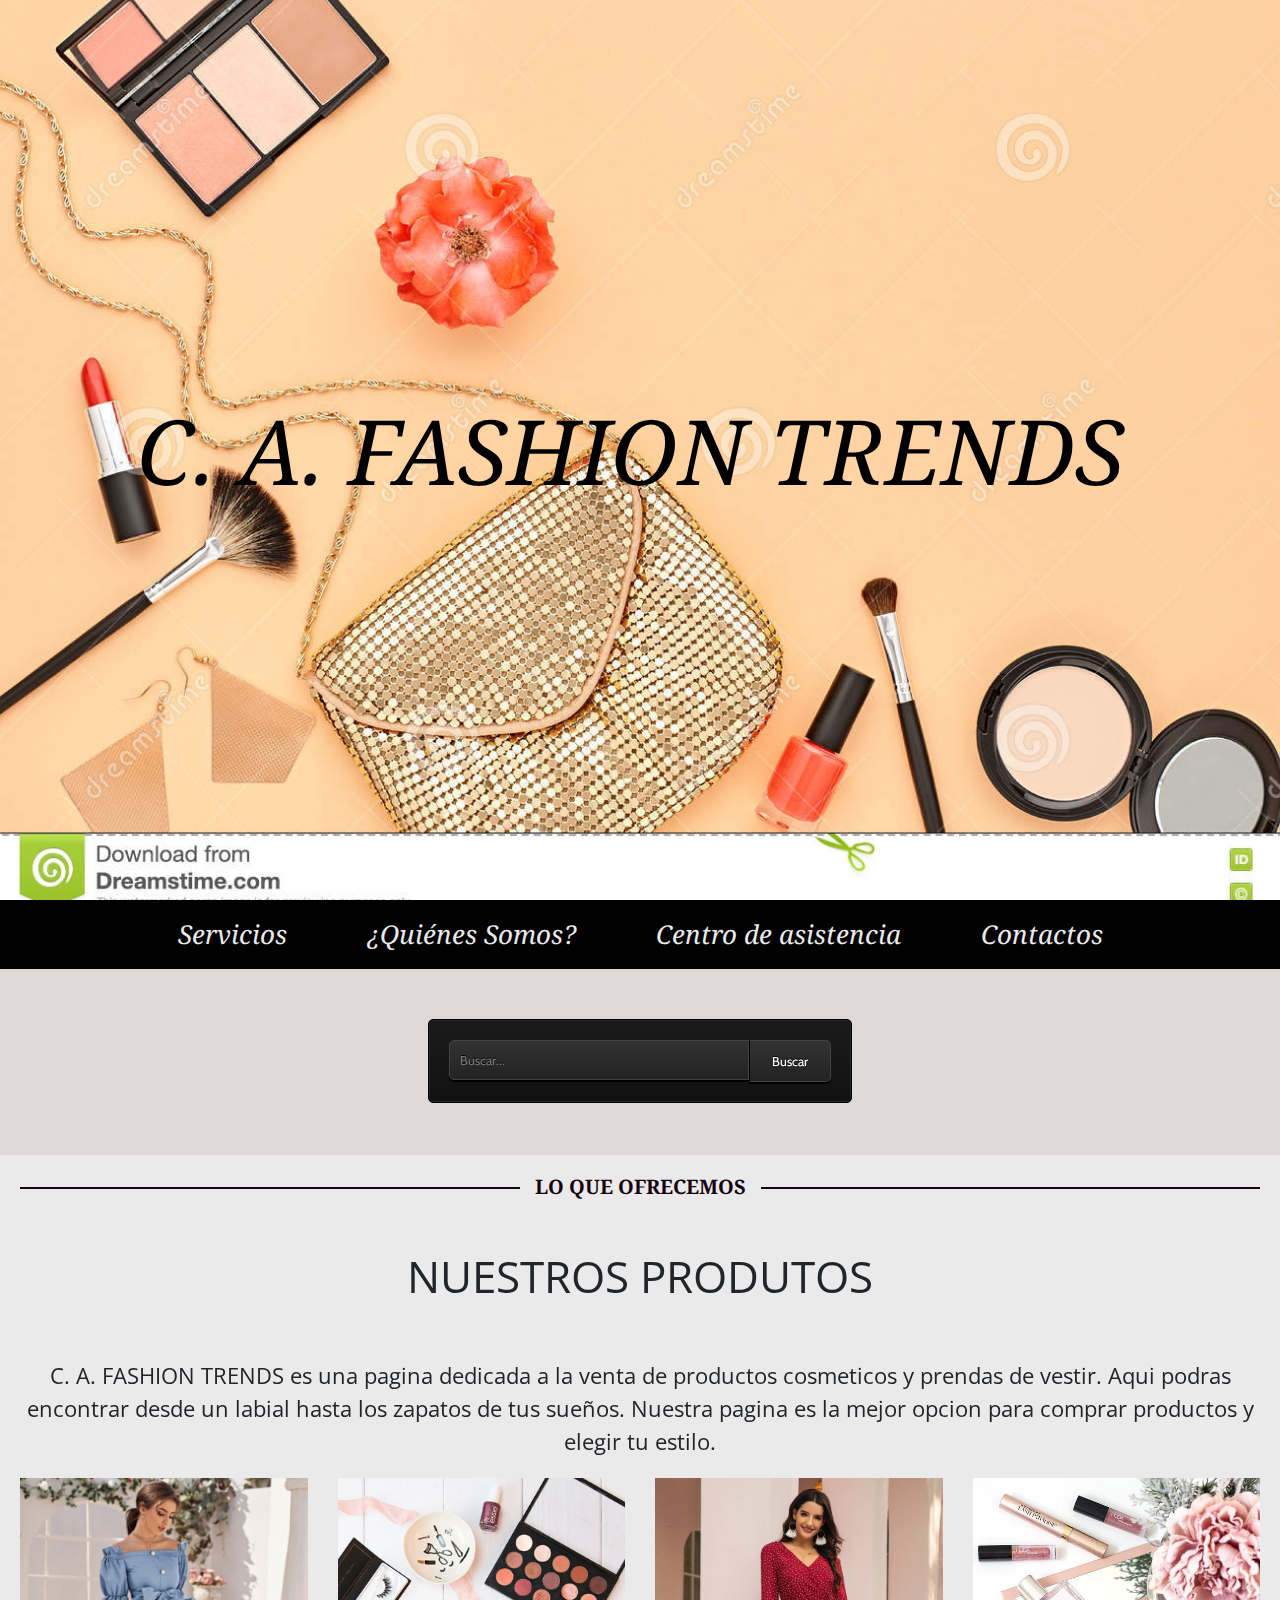
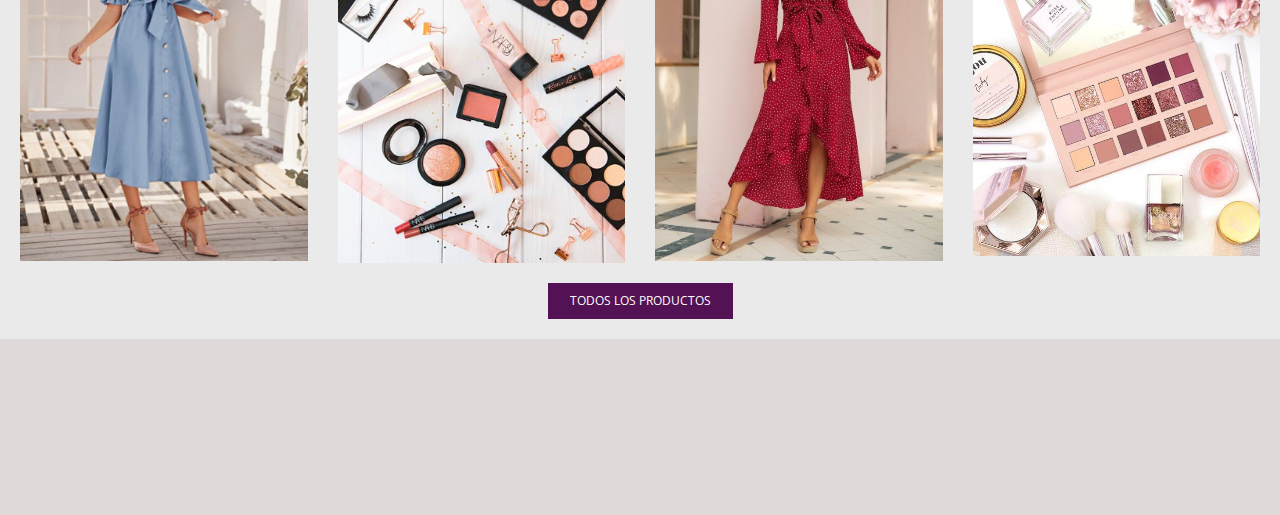
==== index.html @ 578aecb0 "enlcaces" ====
<!DOCTYPE html>
<html lang="en">
 <!---->
<head>
    <meta charset="UTF-8">
    <meta http-equiv="X-UA-Compatible" content="IE=edge">
    <meta name="viewport" content="width=device-width, initial-scale=1.0">
    <link rel="stylesheet" href="https://stackpath.bootstrapcdn.com/bootstrap/4.3.1/css/bootstrap.min.css">
	<link href="https://fonts.googleapis.com/css?family=Noto+Serif:400,700,700i|Open+Sans:400,700&display=swap" rel="stylesheet"> 
	<link rel="stylesheet" href="css/estilos.css">
    <title>C. A. FASHION TRENDS</title>
</head>
 <!---->
 <body>

  <!--Portada-->
   <div class="contenido-header">
		<div class="fondo" id="fondo">
			<h1 class="texto">C. A. FASHION TRENDS</h1>
		</div>
	</div>

  <!--Fin Portada-->

  <!--Menu-->
  <nav class="menu">
    <a href="#">Servicios</a>
    <a href="file:///C:/Users/A19C37603/Desktop/ventura/C.-A.-FASHION-TRENDS-/quienessomos.html">¿Quiénes Somos?</a>
    <a href="file:///C:/Users/A19C37603/Desktop/ventura/C.-A.-FASHION-TRENDS-/centrodeasistencia.html">Centro de asistencia</a>
    <a href="file:///C:/Users/A19C37603/Desktop/ventura/C.-A.-FASHION-TRENDS-/contactos.html">Contactos</a>
    
</nav>
<!--Fin menu-->

<!--Bucador-->
<center>
    <section class="webdesigntuts-workshop">
        <form action="" method="">		    
            <input type="search" placeholder="Buscar...">		    	
            <button>Buscar</button>
        </form>
    </section>
    </center>
    <!--Fin buscador-->

    <!--productos-->
    <div class="row productos">
        <article class="col-12 text-center">
            <h2 class="subtitulo"><span>Lo que ofrecemos</span></h2>
            <p class="titulo">Nuestros Produtos</p>
            <p>  C. A. FASHION TRENDS es una pagina dedicada a la venta de productos cosmeticos y prendas de  vestir. Aqui podras encontrar desde un labial hasta los zapatos de tus sueños.  Nuestra pagina es la mejor opcion para comprar productos y elegir tu estilo. </p>
        </article>

        <div class="col-12">
            <div class="row justify-content-center">
                <article class="col-6 col-lg-3 py-1">
                    <figure class="producto">
                        <img src="img/ink.png" class="img-fluid" alt="">
                        <figcaption class="overlay">
                            <p class="overlay-texto1">La elegancia no consiste en ponerse un nuevo vestido.</p>
                        </figcaption>
                    </figure>
                </article>

                <article class="col-6 col-lg-3 py-1">
                    <figure class="producto">
                        <img src="img/maq.jpg" class="img-fluid" alt="">
                        <figcaption class="overlay">
                            <p class="overlay-texto">El maquillaje es arte, la belleza es espiritu.</p>
                        </figcaption>
                    </figure>
                </article>

                <article class="col-6 col-lg-3 py-1">
                    <figure class="producto">
                        <img src="img/WhatsApp Image 2021-04-06 at 9.47.13 AM.jpeg" class="img-fluid" alt="">
                        <figcaption class="overlay">
                            <p class="overlay-texto1">Lo más importante de un vestido es quien lo lleva.</p>
                        </figcaption>
                    </figure>
                </article>

                <article class="col-6 col-lg-3 py-1">
                    <figure class="producto">
                        <img src="img/na2.jpg" class="img-fluid" alt="">
                        <figcaption class="overlay">
                            <p class="overlay-texto">Luces, Maquillaje, Cámara y Acción.</p>
                        </figcaption>
                    </figure>
                </article>

                <button class="d-block btn-productos">Todos los productos</button>
            </div>
        </div>
    </div>
</main>


   
<!--fin productos-->


    
</body>
</html>
<script src="js/main.js"></script>
---- css/estilos.css ----
@import url(http://fonts.googleapis.com/css?family=Cabin:400);

* {
	margin: 0;
	padding: 0;
	box-sizing: border-box;
}


:root {
	--purple-dark: #170312;
	--purple-medium: #33032d;
    --purple-light: #531253;
    --gray-light: #eaeaea;
    --white: #f4fffd;
}

body {
	font-size: 20px;
	font-family: 'Open Sans', sans-serif;
	background-color: rgb(223, 217, 217);

}

p {
	font-size: 22px;
}


/* ------------------------- */
/* Header */

.contenido-header {
	width: 100%;
	height: 100vh;
	background-image: url(../img/fond.jpg);
	background-position: center;
	background-size: cover;
	background-attachment: fixed;
}
.contenido-header .fondo {
	width: 0%;
	height: 100%;
	max-width: 100%;
	background-image: url(../img/bg-top.png);
}

.contenido-header .texto {
 	width: calc(100vw - 20px);
	height: 100vh;
	font-size: 90px;
	font-weight: 400;
	font-family: 'Noto Serif', serif;
	font-style: italic;
	display: flex;
	align-items: center;
	justify-content: center;
	color: #000;;
	mix-blend-mode: multiply;
}

/* Header */
/* ------------------------- */




/* Menu */
/* ------------------------- */


.menu {
	background-color: #000;
	width: 100%;
	position: sticky;
	top: 0;
	padding: 5px;
	z-index: 999;
	text-align: center;
	display: flex;
	justify-content: center;
	font-family: 'Noto Serif', serif;
	font-style: italic;
	margin-bottom: 60px;
}

.menu a {
	display: inline-block;
	padding: 10px 30px;
	font-size: 26px;
	background-color: #000;
	margin: 0 10px;
	transition: .5s ease all;
	color: var(--gray-light);
	text-decoration: none;
}

.menu a:hover{
transform: translateY(18px) ;
background-color: var(--purple-light);

}

/* ------------------------- */
/* Nosotros */
/* ------------------------- */
.nosotros {
	margin-bottom: 60px;
}

.subtitulo {
	font-size: 20px;
	color: var(--purple-dark);
	font-family: 'Noto Serif', serif;
	font-weight: 700;
	z-index: 2;
	text-transform: uppercase;
	margin-bottom: 20px;
}

.subtitulo span {
	background-color: var(--gray-light);
	padding: 0 15px;
	z-index: 99;
	position: relative;
}

.subtitulo::after {
	content: "";
	display: inline-block;
	height: 2px;
	width: 100%;
	background: var(--purple-dark);
	position: relative;
	top: -29px;
	z-index: 1;
}

.nosotros .titulo {
	width: 70%;
	font-size: 44px;
	text-transform: uppercase;
	display: inline-block;
	margin-bottom: 50px;
}

.nosotros .enlace {
	display: inline-block;
	margin-top: 40px;
	color: var(--purple-light);
	font-weight: 700;
	border-bottom: 1px solid transparent;
	transition: .3s ease all;
}

.nosotros .enlace:hover {
	text-decoration: none;
	letter-spacing: 3px;
	border-bottom: 1px solid var(--purple-light);
}


/* ------------------------- */
/* Productos */
/* ------------------------- */
.productos {
	background: var(--gray-light);
	padding: 20px;
	margin-bottom: 60px;
	position: relative;
	top: -116px;
}

.productos .titulo {
	width: 70%;
	font-size: 44px;
	text-transform: uppercase;
	display: inline-block;
	margin-bottom: 50px;
}

.productos .producto {
	position: relative;
	width: 100%;
}

.productos .overlay {
	width: 0%;
	height: 100%;
	position: absolute;
	bottom: 0;
	left: 0;
	right: 0;
	background: var(--purple-light);
	overflow: hidden;
	transition: .5s ease;
}

.productos .producto:hover .overlay{
	width: 100%;
	opacity: .8;
}

.productos .producto .overlay-texto {
	top: 50%;
	left: 50%;
	position: absolute;
	white-space: nowrap;
	color: var(--white);
	font-size: 18px;
	transform: translate(-50%, -50%);
	overflow: hidden;
	border-top: 1px solid #fff;
	border-bottom: 1px solid #fff;
}

.productos .btn-productos {
	background-color: var(--purple-light);
	color: #fff;
	padding: 7px 20px;
	text-transform: uppercase;
	font-size: 16px;
	border: 2px solid transparent;
	transition: .3s ease;
}

.productos .btn-productos:hover {
	background-color: transparent;
	border: 2px solid var(--purple-light);
	color: var(--purple-light);
}

/* ------------------------- */
/* fin menu */
/* ------------------------- */

/* ------------------------- */
/* Buscador */
/* ------------------------- */

.webdesigntuts-workshop form {
	background: #111;
	background: -webkit-linear-gradient(#1b1b1b, #111);
	background: -moz-linear-gradient(#1b1b1b, #111);
	background: -o-linear-gradient(#1b1b1b, #111);
	background: -ms-linear-gradient(#1b1b1b, #111);
	background: linear-gradient(#1b1b1b, #111);
	border: 1px solid #000;
	border-radius: 5px;
	box-shadow: inset 0 0 0 1px #272727;
	display: inline-block;
	font-size: 0px;
	margin: 150px auto 0;
	padding: 20px;
	position: relative;
	z-index: 1;
	top: -160px;
}

.webdesigntuts-workshop input {
	background: #222;
	background: -webkit-linear-gradient(#333, #222);	
	background: -moz-linear-gradient(#333, #222);	
	background: -o-linear-gradient(#333, #222);	
	background: -ms-linear-gradient(#333, #222);	
	background: linear-gradient(#333, #222);	
	border: 1px solid #444;
	border-radius: 5px 0 0 5px;
	box-shadow: 0 2px 0 #000;
	color: #888;
	display: block;
	float: left;
	font-family: 'Cabin', helvetica, arial, sans-serif;
	font-size: 13px;
	font-weight: 400;
	height: 40px;
	margin: 0;
	padding: 0 10px;
	text-shadow: 0 -1px 0 #000;
	width: 300px;
}



.webdesigntuts-workshop input:focus {
	-webkit-animation: glow 800ms ease-out infinite alternate;
	-moz-animation: glow 800ms ease-out infinite alternate;
	-o-animation: glow 800ms ease-out infinite alternate;
	-ms-animation: glow 800ms ease-out infinite alternate;
	animation: glow 800ms ease-out infinite alternate;
	background: #222922;
	background: -webkit-linear-gradient(#333933, #222922);
	background: -moz-linear-gradient(#333933, #222922);
	background: -o-linear-gradient(#333933, #222922);
	background: -ms-linear-gradient(#333933, #222922);
	background: linear-gradient(#333933, #222922);
	border-color: #393;
	box-shadow: 0 0 5px rgba(0,255,0,.2), inset 0 0 5px rgba(0,255,0,.1), 0 2px 0 #000;
	color: #efe;
	outline: none;
}


.webdesigntuts-workshop button {
	background: #222;
	background: -webkit-linear-gradient(#333, #222);
	background: -moz-linear-gradient(#333, #222);
	background: -o-linear-gradient(#333, #222);
	background: -ms-linear-gradient(#333, #222);
	background: linear-gradient(#333, #222);
	-webkit-box-sizing: content-box;
	-moz-box-sizing: content-box;
	-o-box-sizing: content-box;
	-ms-box-sizing: content-box;
	box-sizing: content-box;
	border: 1px solid #444;
	border-left-color: #000;
	border-radius: 0 5px 5px 0;
	box-shadow: 0 2px 0 #000;
	color: #fff;
	display: block;
	float: left;
	font-family: 'Cabin', helvetica, arial, sans-serif;
	font-size: 13px;
	font-weight: 400;
	height: 40px;
	line-height: 40px;
	margin: 0;
	padding: 0;
	position: relative;
	text-shadow: 0 -1px 0 #000;
	width: 80px;
}	

.webdesigntuts-workshop button:hover,
.webdesigntuts-workshop button:focus {
	background: #292929;
	background: -webkit-linear-gradient(#393939, #292929);	
	background: -moz-linear-gradient(#393939, #292929);	
	background: -o-linear-gradient(#393939, #292929);	
	background: -ms-linear-gradient(#393939, #292929);	
	background: linear-gradient(#393939, #292929);
	color: #5f5;
	outline: none;
}

.webdesigntuts-workshop button:active {
	background: #292929;
	background: -webkit-linear-gradient(#393939, #292929);
	background: -moz-linear-gradient(#393939, #292929);
	background: -o-linear-gradient(#393939, #292929);
	background: -ms-linear-gradient(#393939, #292929);
	background: linear-gradient(#393939, #292929);
	box-shadow: 0 1px 0 #000, inset 1px 0 1px #222;
	top: 1px;
}


/* ------------------------- */
/* Fin de buscador */
/* ------------------------- */

/* ------------------------- */
/* Productos */
/* ------------------------- */

.productos {
	background: var(--gray-light);
	padding: 20px;
	margin-bottom: 60px;
	position: relative;
	top: -116px;
}

.productos .titulo {
	width: 70%;
	font-size: 44px;
	text-transform: uppercase;
	display: inline-block;
	margin-bottom: 50px;
}

.productos .producto {
	position: relative;
	width: 100%;
}

.productos .overlay {
	width: 0%;
	height: 100%;
	position: absolute;
	bottom: 0;
	left: 0;
	right: 0;
	background: var(--purple-light);
	overflow: hidden;
	transition: .5s ease;
}

.productos .producto:hover .overlay{
	width: 100%;
	opacity: .8;
}

.productos .producto .overlay-texto {
	top: 50%;
	left: 50%;
	position: absolute;
	white-space: nowrap;
	color: var(--white);
	font-size: 13px;
	transform: translate(-50%, -50%);
	overflow: hidden;
	border-top: 1px solid #fff;
	border-bottom: 1px solid #fff;
}

.productos .producto .overlay-texto1 {
	top: 50%;
	left: 50%;
	position: absolute;
	white-space: nowrap;
	color: var(--white);
	font-size: 11px;
	transform: translate(-50%, -50%);
	overflow: hidden;
	border-top: 1px solid #fff;
	border-bottom: 1px solid #fff;
}

.productos .btn-productos {
	background-color: var(--purple-light);
	color: #fff;
	padding: 7px 20px;
	text-transform: uppercase;
	font-size: 12px;
	border: 2px solid transparent;
	transition: .3s ease;
}

.productos .btn-productos:hover {
	background-color: transparent;
	border: 2px solid var(--purple-light);
	color: var(--purple-light);
}


/* ------------------------- */
/* Fin Productos */
/* ------------------------- */


/* --------separador--------- */

.separador {
	width: 100x;
	height: 290px;
	background-image: url('../img/fondo.jpg');
	background-position-x: center;
	background-size: cover;
	background-attachment: fixed;
	margin-bottom: 60px;

}

.separador p {
	height: 125%;
	width: 100%;
	display: flex;
	align-items: center;
	justify-content: center;
	font-size: 24px;
	font-family: 'Noto Serif', serif;
	padding: 10px;
	font-size:150%;
}
.espacio-separador{
	position: relative;
	top: -60px;

}

/* Fin separador */
/* -------------------------*/

/*BOTONES DE REDES SOCILAES*/
.social-buttons {
	display: flex;
	position: relative;
	top: -55px;
	  flex-wrap: wrap;
	  justify-content: center;
	  margin-top: 19px;
	  margin-left: auto;
		   margin-right: auto ;
		
		 }
		 .social-buttons__button {
		   margin: 10px 5px 0;
		 }
		 
		 .social-button {
		   position: relative;
		   display: flex;
		   justify-content: center;
		   align-items: center;
		   outline: none;
		   width: 70px;
		   height: 70px;
		   text-decoration: none;
		 }
		 .social-button__inner {
		   position: relative;
		   display: flex;
		   align-items: center;
		   justify-content: center;
		   width: calc(100% - 2px);
		   height: calc(100% - 2px);
		   border-radius: 100%;
		   background: #fff;
		   text-align: center;
		 }
		 .social-button i,
		 .social-button svg {
		   position: relative;
		   z-index: 1;
		   transition: 0.3s;
		 }
		 .social-button i {
		   font-size: 28px;
		 }
		 .social-button svg {
		   height: 40%;
		   width: 40%;
		 }
		 .social-button::after {
		   content: "";
		   position: absolute;
		   top: 0;
		   left: 50%;
		   display: block;
		   width: 0;
		   height: 0;
		   border-radius: 100%;
		   transition: 0.3s;
		 }
		 .social-button:focus, .social-button:hover {
		   color: #fff!important;
		 }
		 .social-button:focus::after, .social-button:hover::after {
		   width: 100%;
		   height: 100%;
		   margin-left: -50%;
		 }
		 
		 .social-button--facebook {
		   color: #3b5998 !important;
		 }
		 .social-button--facebook::after {
		   background: #3b5998;
		 }
		 .social-button--twitter {
		   color: #1da1f2 !important;
		 }
		 .social-button--twitter::after {
		   background: #1da1f2;
		 }
		 .social-button--pinterest{
		  color: #bd081c !important;
		 }
		 .social-button--pinterest::after {
		   background: #bd081c;
		 }
		 .social-button--youtube {
		  color: #ff0000 !important;
		 }
		 .social-button--youtube::after {
		   background: #ff0000;
		 }
		 .social-button--instagram {
		  color: #c13584 !important;
		 }
		 .social-button--instagram::after {
		   background: #c13584;
		 }
   
		 /* fin BOTONES DE REDES SOCILAES*/

/* -----Ubicacion ----- */
.ubicacion{

	position: relative;
	top: -1px;
}
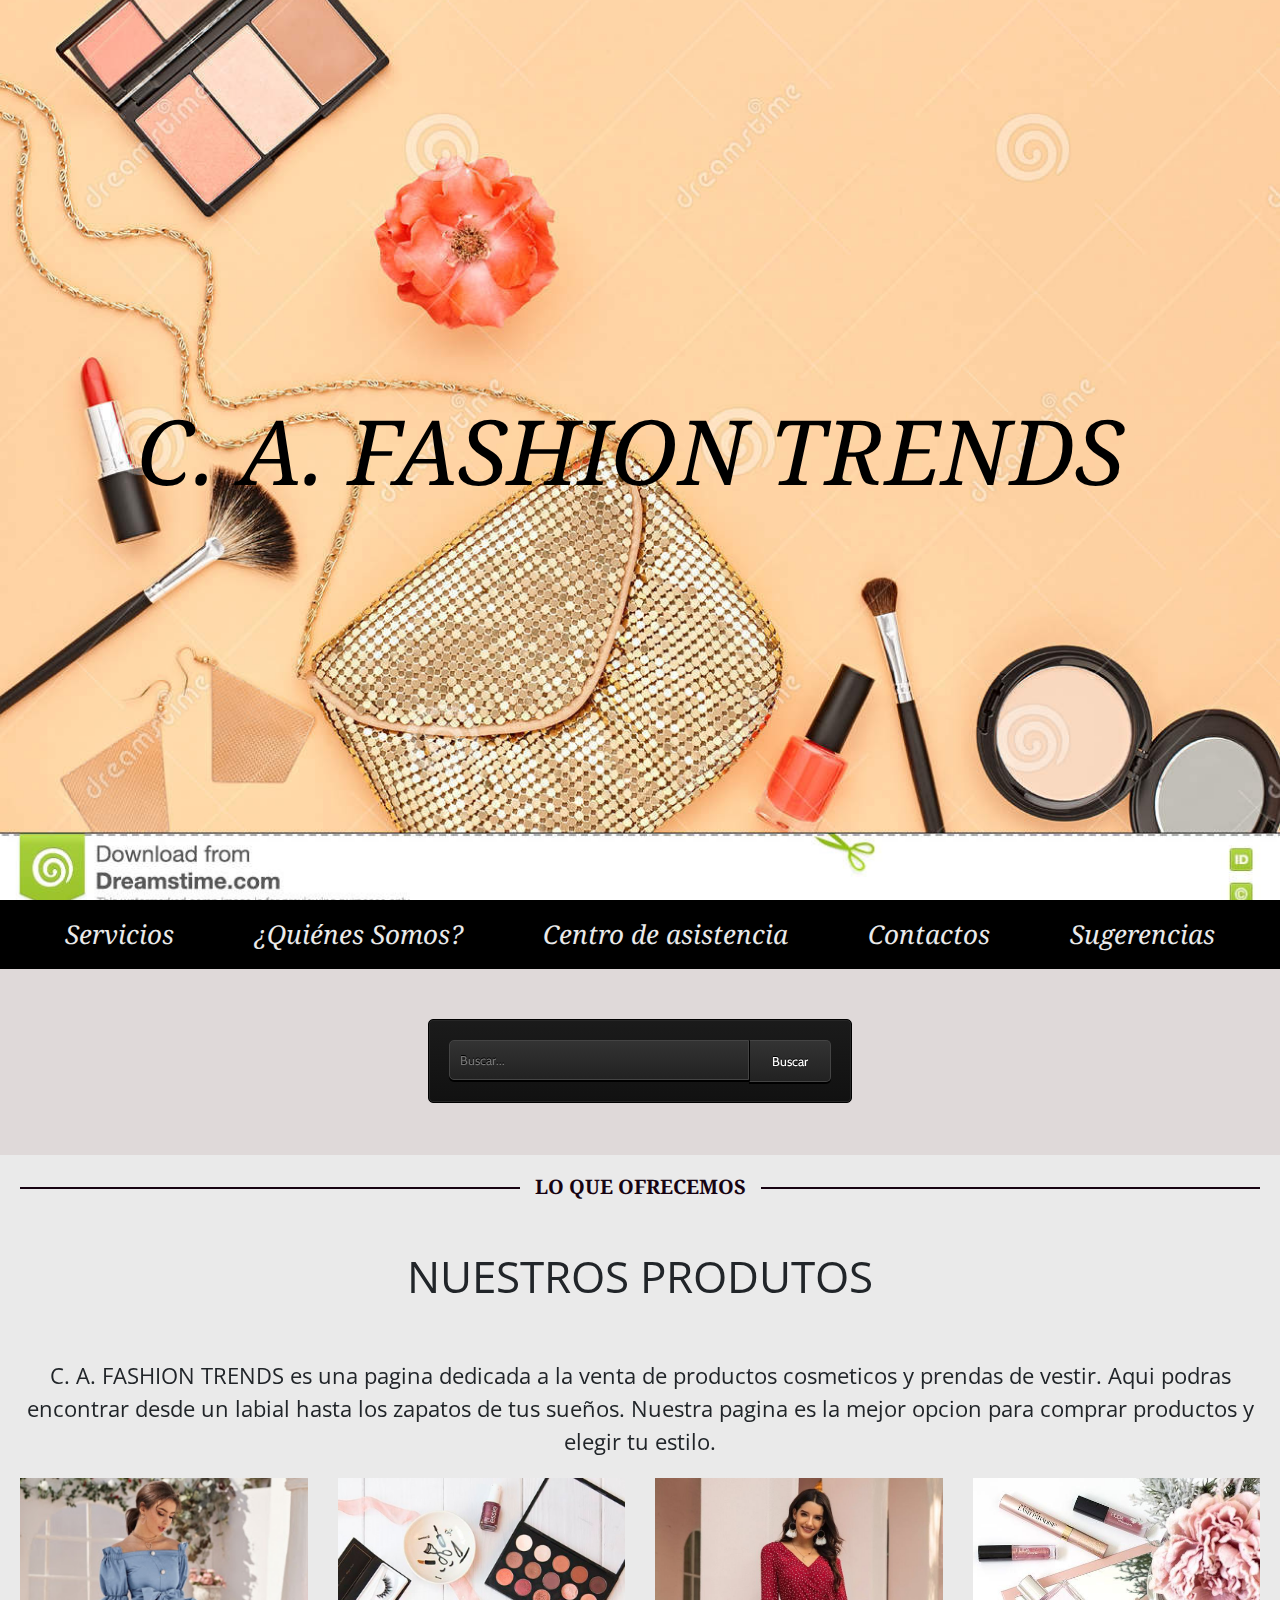
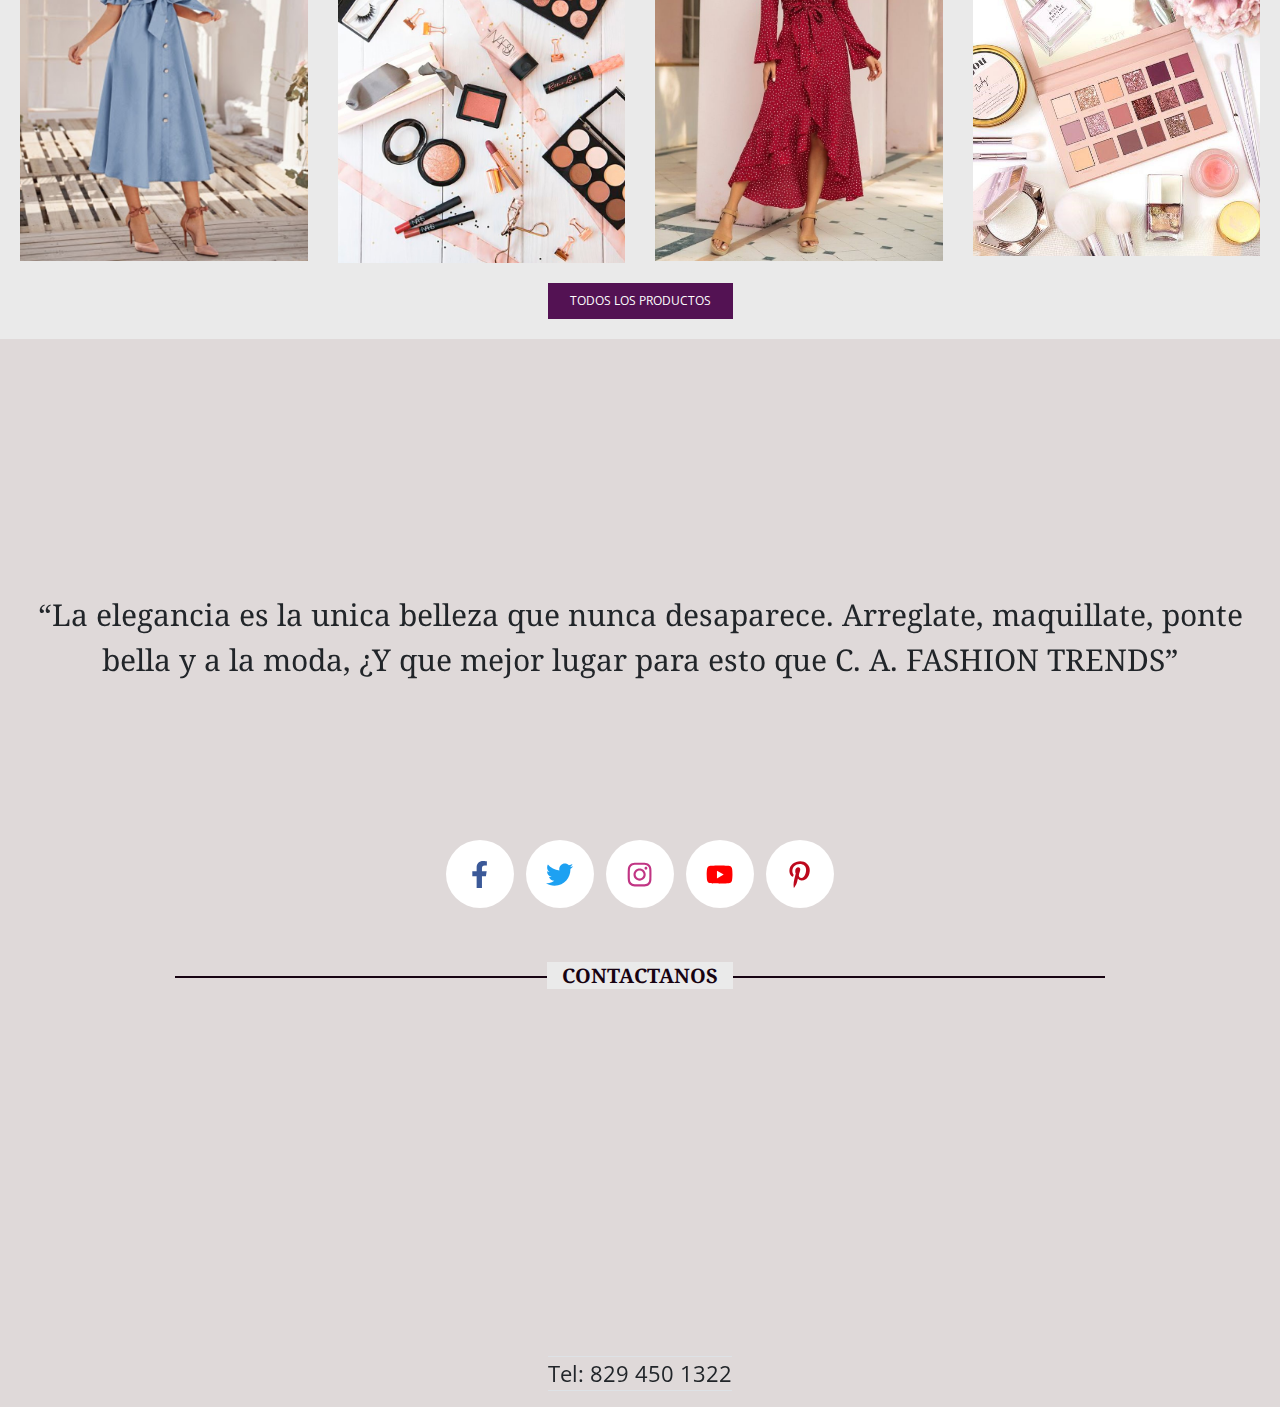
==== commit 50e73d0c: "Merge branch 'master' into carolinv" ====
--- a/index.html
+++ b/index.html
@@ -28,9 +28,12 @@
     <a href="file:///C:/Users/A19C37603/Desktop/ventura/C.-A.-FASHION-TRENDS-/quienessomos.html">¿Quiénes Somos?</a>
     <a href="file:///C:/Users/A19C37603/Desktop/ventura/C.-A.-FASHION-TRENDS-/centrodeasistencia.html">Centro de asistencia</a>
     <a href="file:///C:/Users/A19C37603/Desktop/ventura/C.-A.-FASHION-TRENDS-/contactos.html">Contactos</a>
+    <a href="file:///C:/Users/A19C37603/Desktop/ventura/C.-A.-FASHION-TRENDS-/sugerencias.html">Sugerencias</a>
+
     
 </nav>
 <!--Fin menu-->
+
 
 <!--Bucador-->
 <center>
@@ -42,6 +45,8 @@
     </section>
     </center>
     <!--Fin buscador-->
+
+    
 
     <!--productos-->
     <div class="row productos">
@@ -95,12 +100,79 @@
     </div>
 </main>
 
-
-   
 <!--fin productos-->
 
 
+<!---  separador----> 
+<div class="espacio-separador">
+  <div class="separador text-center text width">
+  <p><q>La elegancia es la unica belleza que nunca desaparece. Arreglate, maquillate, ponte bella y a la moda, ¿Y que mejor lugar para esto que C. A. FASHION TRENDS</q></p>
+ </div>
+ </div>
+ 
+<!--- fin del separador ----> 
+
+<!---  iconos----> 
+<div class="container-fluid">
+  <div class="row">
+    <d class="social-buttons">
+      <a href="https://www.facebook.com/profile.php?id=100068876723246" class="social-buttons__button social-button social-button--facebook">
+      <span class="social-button__inner">
+      <svg aria-hidden="true" focusable="false" data-prefix="fab" data-icon="facebook-f" class="svg-inline--fa fa-facebook-f fa-w-10" role="img" xmlns="http://www.w3.org/2000/svg" viewBox="0 0 320 512"><path fill="currentColor" d="M279.14 288l14.22-92.66h-88.91v-60.13c0-25.35 12.42-50.06 52.24-50.06h40.42V6.26S260.43 0 225.36 0c-73.22 0-121.08 44.38-121.08 124.72v70.62H22.89V288h81.39v224h100.17V288z"></path></svg>
+      </span>
+      </a>
+      <a href="" target="blank_" class="social-buttons__button social-button social-button--twitter">
+      <span class="social-button__inner">
+      <svg aria-hidden="true" focusable="false" data-prefix="fab" data-icon="twitter" class="svg-inline--fa fa-twitter fa-w-16" role="img" xmlns="http://www.w3.org/2000/svg" viewBox="0 0 512 512"><path fill="currentColor" d="M459.37 151.716c.325 4.548.325 9.097.325 13.645 0 138.72-105.583 298.558-298.558 298.558-59.452 0-114.68-17.219-161.137-47.106 8.447.974 16.568 1.299 25.34 1.299 49.055 0 94.213-16.568 130.274-44.832-46.132-.975-84.792-31.188-98.112-72.772 6.498.974 12.995 1.624 19.818 1.624 9.421 0 18.843-1.3 27.614-3.573-48.081-9.747-84.143-51.98-84.143-102.985v-1.299c13.969 7.797 30.214 12.67 47.431 13.319-28.264-18.843-46.781-51.005-46.781-87.391 0-19.492 5.197-37.36 14.294-52.954 51.655 63.675 129.3 105.258 216.365 109.807-1.624-7.797-2.599-15.918-2.599-24.04 0-57.828 46.782-104.934 104.934-104.934 30.213 0 57.502 12.67 76.67 33.137 23.715-4.548 46.456-13.32 66.599-25.34-7.798 24.366-24.366 44.833-46.132 57.827 21.117-2.273 41.584-8.122 60.426-16.243-14.292 20.791-32.161 39.308-52.628 54.253z"></path></svg>
+      </span>
+      </a>
+      <a href="https://instagram.com/c.a_fashion_trends?utm_medium=copy_link" class="social-buttons__button social-button social-button--instagram">
+      <span class="social-button__inner">
+      <svg aria-hidden="true" focusable="false" data-prefix="fab" data-icon="instagram" class="svg-inline--fa fa-instagram fa-w-14" role="img" xmlns="http://www.w3.org/2000/svg" viewBox="0 0 448 512"><path fill="currentColor" d="M224.1 141c-63.6 0-114.9 51.3-114.9 114.9s51.3 114.9 114.9 114.9S339 319.5 339 255.9 287.7 141 224.1 141zm0 189.6c-41.1 0-74.7-33.5-74.7-74.7s33.5-74.7 74.7-74.7 74.7 33.5 74.7 74.7-33.6 74.7-74.7 74.7zm146.4-194.3c0 14.9-12 26.8-26.8 26.8-14.9 0-26.8-12-26.8-26.8s12-26.8 26.8-26.8 26.8 12 26.8 26.8zm76.1 27.2c-1.7-35.9-9.9-67.7-36.2-93.9-26.2-26.2-58-34.4-93.9-36.2-37-2.1-147.9-2.1-184.9 0-35.8 1.7-67.6 9.9-93.9 36.1s-34.4 58-36.2 93.9c-2.1 37-2.1 147.9 0 184.9 1.7 35.9 9.9 67.7 36.2 93.9s58 34.4 93.9 36.2c37 2.1 147.9 2.1 184.9 0 35.9-1.7 67.7-9.9 93.9-36.2 26.2-26.2 34.4-58 36.2-93.9 2.1-37 2.1-147.8 0-184.8zM398.8 388c-7.8 19.6-22.9 34.7-42.6 42.6-29.5 11.7-99.5 9-132.1 9s-102.7 2.6-132.1-9c-19.6-7.8-34.7-22.9-42.6-42.6-11.7-29.5-9-99.5-9-132.1s-2.6-102.7 9-132.1c7.8-19.6 22.9-34.7 42.6-42.6 29.5-11.7 99.5-9 132.1-9s102.7-2.6 132.1 9c19.6 7.8 34.7 22.9 42.6 42.6 11.7 29.5 9 99.5 9 132.1s2.7 102.7-9 132.1z"></path></svg>
+      </span>
+      </a>
+      <a href="https://youtube.com/channel/UCTRGMHIpTh5OTs8uYUIFd_Q" target="blank_" class="social-buttons__button social-button social-button--youtube">
+      <span class="social-button__inner">
+      <svg aria-hidden="true" focusable="false" data-prefix="fab" data-icon="youtube" class="svg-inline--fa fa-youtube fa-w-18" role="img" xmlns="http://www.w3.org/2000/svg" viewBox="0 0 576 512"><path fill="currentColor" d="M549.655 124.083c-6.281-23.65-24.787-42.276-48.284-48.597C458.781 64 288 64 288 64S117.22 64 74.629 75.486c-23.497 6.322-42.003 24.947-48.284 48.597-11.412 42.867-11.412 132.305-11.412 132.305s0 89.438 11.412 132.305c6.281 23.65 24.787 41.5 48.284 47.821C117.22 448 288 448 288 448s170.78 0 213.371-11.486c23.497-6.321 42.003-24.171 48.284-47.821 11.412-42.867 11.412-132.305 11.412-132.305s0-89.438-11.412-132.305zm-317.51 213.508V175.185l142.739 81.205-142.739 81.201z"></path></svg>
+      </span>
+      </a>
+      <a href="https://pin.it/2Ff3tFl" target="blank_" class="social-buttons__button social-button social-button--pinterest">
+      <span class="social-button__inner">
+      <svg aria-hidden="true" focusable="false" data-prefix="fab" data-icon="pinterest-p" class="svg-inline--fa fa-pinterest-p fa-w-12" role="img" xmlns="http://www.w3.org/2000/svg" viewBox="0 0 384 512"><path fill="currentColor" d="M204 6.5C101.4 6.5 0 74.9 0 185.6 0 256 39.6 296 63.6 296c9.9 0 15.6-27.6 15.6-35.4 0-9.3-23.7-29.1-23.7-67.8 0-80.4 61.2-137.4 140.4-137.4 68.1 0 118.5 38.7 118.5 109.8 0 53.1-21.3 152.7-90.3 152.7-24.9 0-46.2-18-46.2-43.8 0-37.8 26.4-74.4 26.4-113.4 0-66.2-93.9-54.2-93.9 25.8 0 16.8 2.1 35.4 9.6 50.7-13.8 59.4-42 147.9-42 209.1 0 18.9 2.7 37.5 4.5 56.4 3.4 3.8 1.7 3.4 6.9 1.5 50.4-69 48.6-82.5 71.4-172.8 12.3 23.4 44.1 36 69.3 36 106.2 0 153.9-103.5 153.9-196.8C384 71.3 298.2 6.5 204 6.5z"></path></svg>
+      </span>
+      </a>
+     </d>
+               
     
+  </div>
+</div>
+
+<!--- FIN iconos de redes ----> 
+
+  
+  <!--ubicacion-->
+<div class="container-fluid">
+    <section class="contacto row justify-content-center">
+        <div class="col-12 col-md-9 text-center">
+            <h2 class="subtitulo"><span>Contactanos</span></h2>
+        </div>
+
+        <iframe src="https://www.google.com/maps/embed?pb=!1m18!1m12!1m3!1d120366.45185652161!2d-70.76179209835384!3d19.479196300000005!2m3!1f0!2f0!3f0!3m2!1i1024!2i768!4f13.1!3m3!1m2!1s0x8eb1c5c838e5899f%3A0x75d4b059b8768429!2sSantiago%20De%20Los%20Caballeros!5e0!3m2!1ses-419!2sdo!4v1621895606895!5m2!1ses-419!2sdo" width="1000" height="300" style="border:0;" allowfullscreen="" loading="lazy"></iframe>
+        <div class="w-100 mb-4"></div>
+        <div>
+            <p class="border-bottom border-top">
+                <img src="img/icons/icon-cellphone.png" alt="">Tel: 829 450 1322
+            </p>
+        </div>
+    </section>
+</div>
+
+<!----Fin de ubicacion---->
+
+
+    
+
+
 </body>
 </html>
 <script src="js/main.js"></script>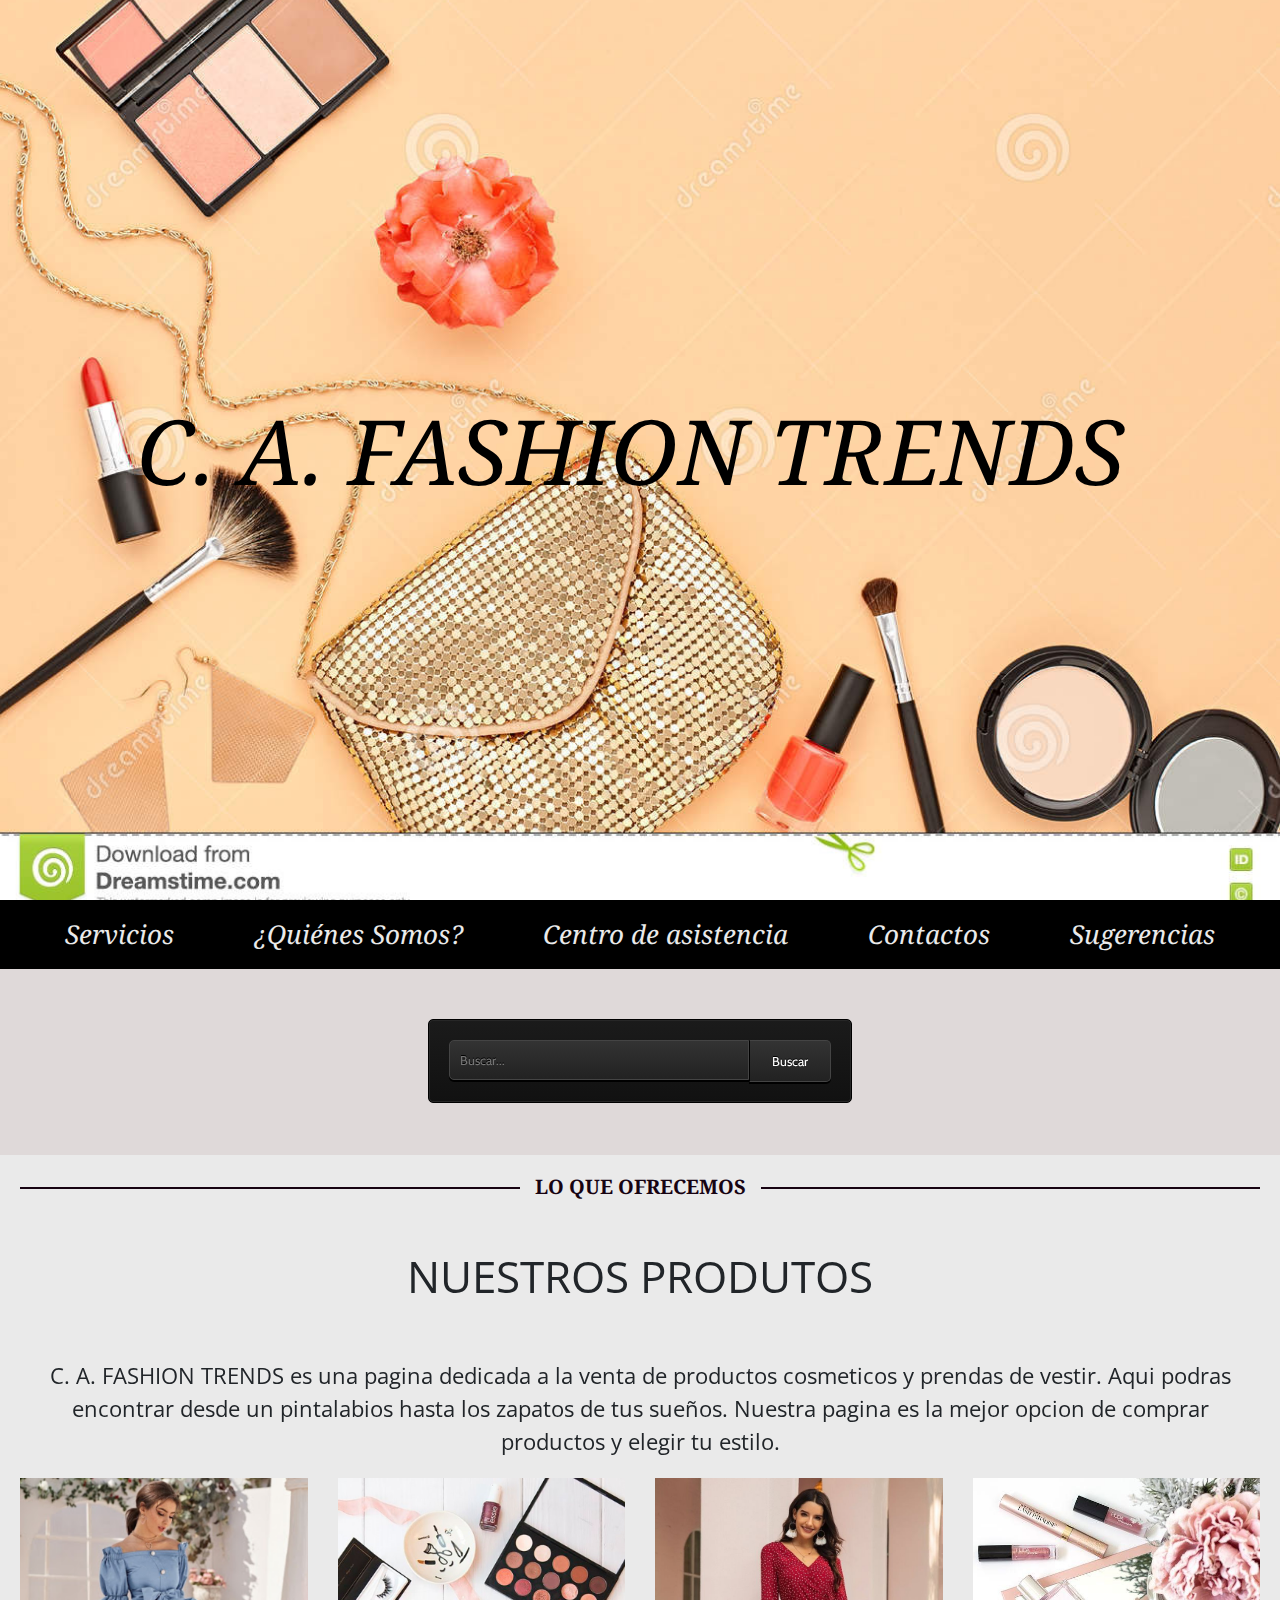
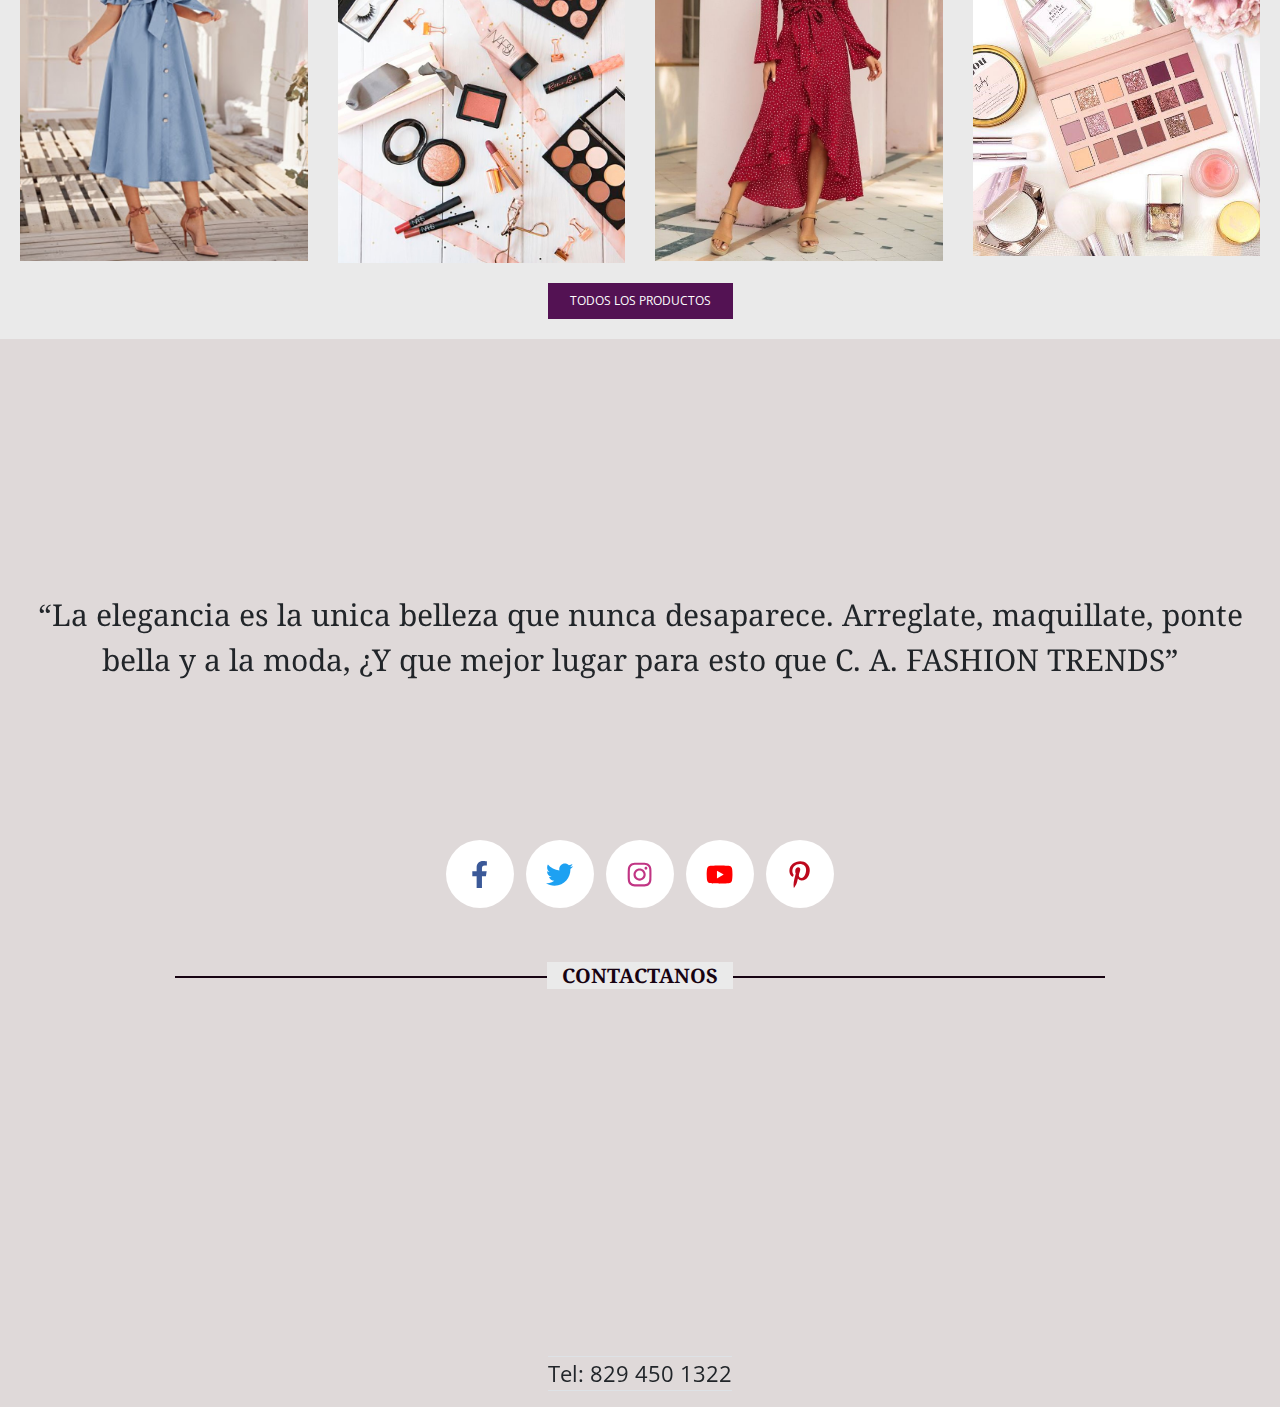
==== commit 017fad66: "quienessomos" ====
--- a/index.html
+++ b/index.html
@@ -25,11 +25,10 @@
   <!--Menu-->
   <nav class="menu">
     <a href="#">Servicios</a>
-    <a href="file:///C:/Users/A19C37603/Desktop/ventura/C.-A.-FASHION-TRENDS-/quienessomos.html">¿Quiénes Somos?</a>
-    <a href="file:///C:/Users/A19C37603/Desktop/ventura/C.-A.-FASHION-TRENDS-/centrodeasistencia.html">Centro de asistencia</a>
-    <a href="file:///C:/Users/A19C37603/Desktop/ventura/C.-A.-FASHION-TRENDS-/contactos.html">Contactos</a>
-    <a href="file:///C:/Users/A19C37603/Desktop/ventura/C.-A.-FASHION-TRENDS-/sugerencias.html">Sugerencias</a>
-
+    <a href="quienessomos.html">¿Quiénes Somos?</a>
+    <a href="#">Centro de asistencia</a>
+    <a href="#">Contactos</a>
+    <a href="#">Sugerencias</a>
     
 </nav>
 <!--Fin menu-->
@@ -53,7 +52,7 @@
         <article class="col-12 text-center">
             <h2 class="subtitulo"><span>Lo que ofrecemos</span></h2>
             <p class="titulo">Nuestros Produtos</p>
-            <p>  C. A. FASHION TRENDS es una pagina dedicada a la venta de productos cosmeticos y prendas de  vestir. Aqui podras encontrar desde un labial hasta los zapatos de tus sueños.  Nuestra pagina es la mejor opcion para comprar productos y elegir tu estilo. </p>
+            <p>  C. A. FASHION TRENDS es una pagina dedicada a la venta de productos cosmeticos y prendas de  vestir. Aqui podras encontrar desde un pintalabios hasta los zapatos de tus sueños.  Nuestra pagina es la mejor opcion de comprar productos y elegir tu estilo. </p>
         </article>
 
         <div class="col-12">
@@ -62,7 +61,7 @@
                     <figure class="producto">
                         <img src="img/ink.png" class="img-fluid" alt="">
                         <figcaption class="overlay">
-                            <p class="overlay-texto1">La elegancia no consiste en ponerse un nuevo vestido.</p>
+                            <p class="overlay-texto1">La elegancia no consiste en ponerse unn nuevo vestido.</p>
                         </figcaption>
                     </figure>
                 </article>
@@ -116,7 +115,7 @@
 <div class="container-fluid">
   <div class="row">
     <d class="social-buttons">
-      <a href="https://www.facebook.com/profile.php?id=100068876723246" class="social-buttons__button social-button social-button--facebook">
+      <a href="https://www.facebook.com/ThE_-CA-_COOK-109083950828836/" target="blank_" class="social-buttons__button social-button social-button--facebook">
       <span class="social-button__inner">
       <svg aria-hidden="true" focusable="false" data-prefix="fab" data-icon="facebook-f" class="svg-inline--fa fa-facebook-f fa-w-10" role="img" xmlns="http://www.w3.org/2000/svg" viewBox="0 0 320 512"><path fill="currentColor" d="M279.14 288l14.22-92.66h-88.91v-60.13c0-25.35 12.42-50.06 52.24-50.06h40.42V6.26S260.43 0 225.36 0c-73.22 0-121.08 44.38-121.08 124.72v70.62H22.89V288h81.39v224h100.17V288z"></path></svg>
       </span>
@@ -126,17 +125,17 @@
       <svg aria-hidden="true" focusable="false" data-prefix="fab" data-icon="twitter" class="svg-inline--fa fa-twitter fa-w-16" role="img" xmlns="http://www.w3.org/2000/svg" viewBox="0 0 512 512"><path fill="currentColor" d="M459.37 151.716c.325 4.548.325 9.097.325 13.645 0 138.72-105.583 298.558-298.558 298.558-59.452 0-114.68-17.219-161.137-47.106 8.447.974 16.568 1.299 25.34 1.299 49.055 0 94.213-16.568 130.274-44.832-46.132-.975-84.792-31.188-98.112-72.772 6.498.974 12.995 1.624 19.818 1.624 9.421 0 18.843-1.3 27.614-3.573-48.081-9.747-84.143-51.98-84.143-102.985v-1.299c13.969 7.797 30.214 12.67 47.431 13.319-28.264-18.843-46.781-51.005-46.781-87.391 0-19.492 5.197-37.36 14.294-52.954 51.655 63.675 129.3 105.258 216.365 109.807-1.624-7.797-2.599-15.918-2.599-24.04 0-57.828 46.782-104.934 104.934-104.934 30.213 0 57.502 12.67 76.67 33.137 23.715-4.548 46.456-13.32 66.599-25.34-7.798 24.366-24.366 44.833-46.132 57.827 21.117-2.273 41.584-8.122 60.426-16.243-14.292 20.791-32.161 39.308-52.628 54.253z"></path></svg>
       </span>
       </a>
-      <a href="https://instagram.com/c.a_fashion_trends?utm_medium=copy_link" class="social-buttons__button social-button social-button--instagram">
+      <a href="https://instagram.com/the_c_a_cook?igshid=1142slgdsyijv" target="blank_" class="social-buttons__button social-button social-button--instagram">
       <span class="social-button__inner">
       <svg aria-hidden="true" focusable="false" data-prefix="fab" data-icon="instagram" class="svg-inline--fa fa-instagram fa-w-14" role="img" xmlns="http://www.w3.org/2000/svg" viewBox="0 0 448 512"><path fill="currentColor" d="M224.1 141c-63.6 0-114.9 51.3-114.9 114.9s51.3 114.9 114.9 114.9S339 319.5 339 255.9 287.7 141 224.1 141zm0 189.6c-41.1 0-74.7-33.5-74.7-74.7s33.5-74.7 74.7-74.7 74.7 33.5 74.7 74.7-33.6 74.7-74.7 74.7zm146.4-194.3c0 14.9-12 26.8-26.8 26.8-14.9 0-26.8-12-26.8-26.8s12-26.8 26.8-26.8 26.8 12 26.8 26.8zm76.1 27.2c-1.7-35.9-9.9-67.7-36.2-93.9-26.2-26.2-58-34.4-93.9-36.2-37-2.1-147.9-2.1-184.9 0-35.8 1.7-67.6 9.9-93.9 36.1s-34.4 58-36.2 93.9c-2.1 37-2.1 147.9 0 184.9 1.7 35.9 9.9 67.7 36.2 93.9s58 34.4 93.9 36.2c37 2.1 147.9 2.1 184.9 0 35.9-1.7 67.7-9.9 93.9-36.2 26.2-26.2 34.4-58 36.2-93.9 2.1-37 2.1-147.8 0-184.8zM398.8 388c-7.8 19.6-22.9 34.7-42.6 42.6-29.5 11.7-99.5 9-132.1 9s-102.7 2.6-132.1-9c-19.6-7.8-34.7-22.9-42.6-42.6-11.7-29.5-9-99.5-9-132.1s-2.6-102.7 9-132.1c7.8-19.6 22.9-34.7 42.6-42.6 29.5-11.7 99.5-9 132.1-9s102.7-2.6 132.1 9c19.6 7.8 34.7 22.9 42.6 42.6 11.7 29.5 9 99.5 9 132.1s2.7 102.7-9 132.1z"></path></svg>
       </span>
       </a>
-      <a href="https://youtube.com/channel/UCTRGMHIpTh5OTs8uYUIFd_Q" target="blank_" class="social-buttons__button social-button social-button--youtube">
+      <a href="#" target="blank_" class="social-buttons__button social-button social-button--youtube">
       <span class="social-button__inner">
       <svg aria-hidden="true" focusable="false" data-prefix="fab" data-icon="youtube" class="svg-inline--fa fa-youtube fa-w-18" role="img" xmlns="http://www.w3.org/2000/svg" viewBox="0 0 576 512"><path fill="currentColor" d="M549.655 124.083c-6.281-23.65-24.787-42.276-48.284-48.597C458.781 64 288 64 288 64S117.22 64 74.629 75.486c-23.497 6.322-42.003 24.947-48.284 48.597-11.412 42.867-11.412 132.305-11.412 132.305s0 89.438 11.412 132.305c6.281 23.65 24.787 41.5 48.284 47.821C117.22 448 288 448 288 448s170.78 0 213.371-11.486c23.497-6.321 42.003-24.171 48.284-47.821 11.412-42.867 11.412-132.305 11.412-132.305s0-89.438-11.412-132.305zm-317.51 213.508V175.185l142.739 81.205-142.739 81.201z"></path></svg>
       </span>
       </a>
-      <a href="https://pin.it/2Ff3tFl" target="blank_" class="social-buttons__button social-button social-button--pinterest">
+      <a href="#" target="blank_" class="social-buttons__button social-button social-button--pinterest">
       <span class="social-button__inner">
       <svg aria-hidden="true" focusable="false" data-prefix="fab" data-icon="pinterest-p" class="svg-inline--fa fa-pinterest-p fa-w-12" role="img" xmlns="http://www.w3.org/2000/svg" viewBox="0 0 384 512"><path fill="currentColor" d="M204 6.5C101.4 6.5 0 74.9 0 185.6 0 256 39.6 296 63.6 296c9.9 0 15.6-27.6 15.6-35.4 0-9.3-23.7-29.1-23.7-67.8 0-80.4 61.2-137.4 140.4-137.4 68.1 0 118.5 38.7 118.5 109.8 0 53.1-21.3 152.7-90.3 152.7-24.9 0-46.2-18-46.2-43.8 0-37.8 26.4-74.4 26.4-113.4 0-66.2-93.9-54.2-93.9 25.8 0 16.8 2.1 35.4 9.6 50.7-13.8 59.4-42 147.9-42 209.1 0 18.9 2.7 37.5 4.5 56.4 3.4 3.8 1.7 3.4 6.9 1.5 50.4-69 48.6-82.5 71.4-172.8 12.3 23.4 44.1 36 69.3 36 106.2 0 153.9-103.5 153.9-196.8C384 71.3 298.2 6.5 204 6.5z"></path></svg>
       </span>
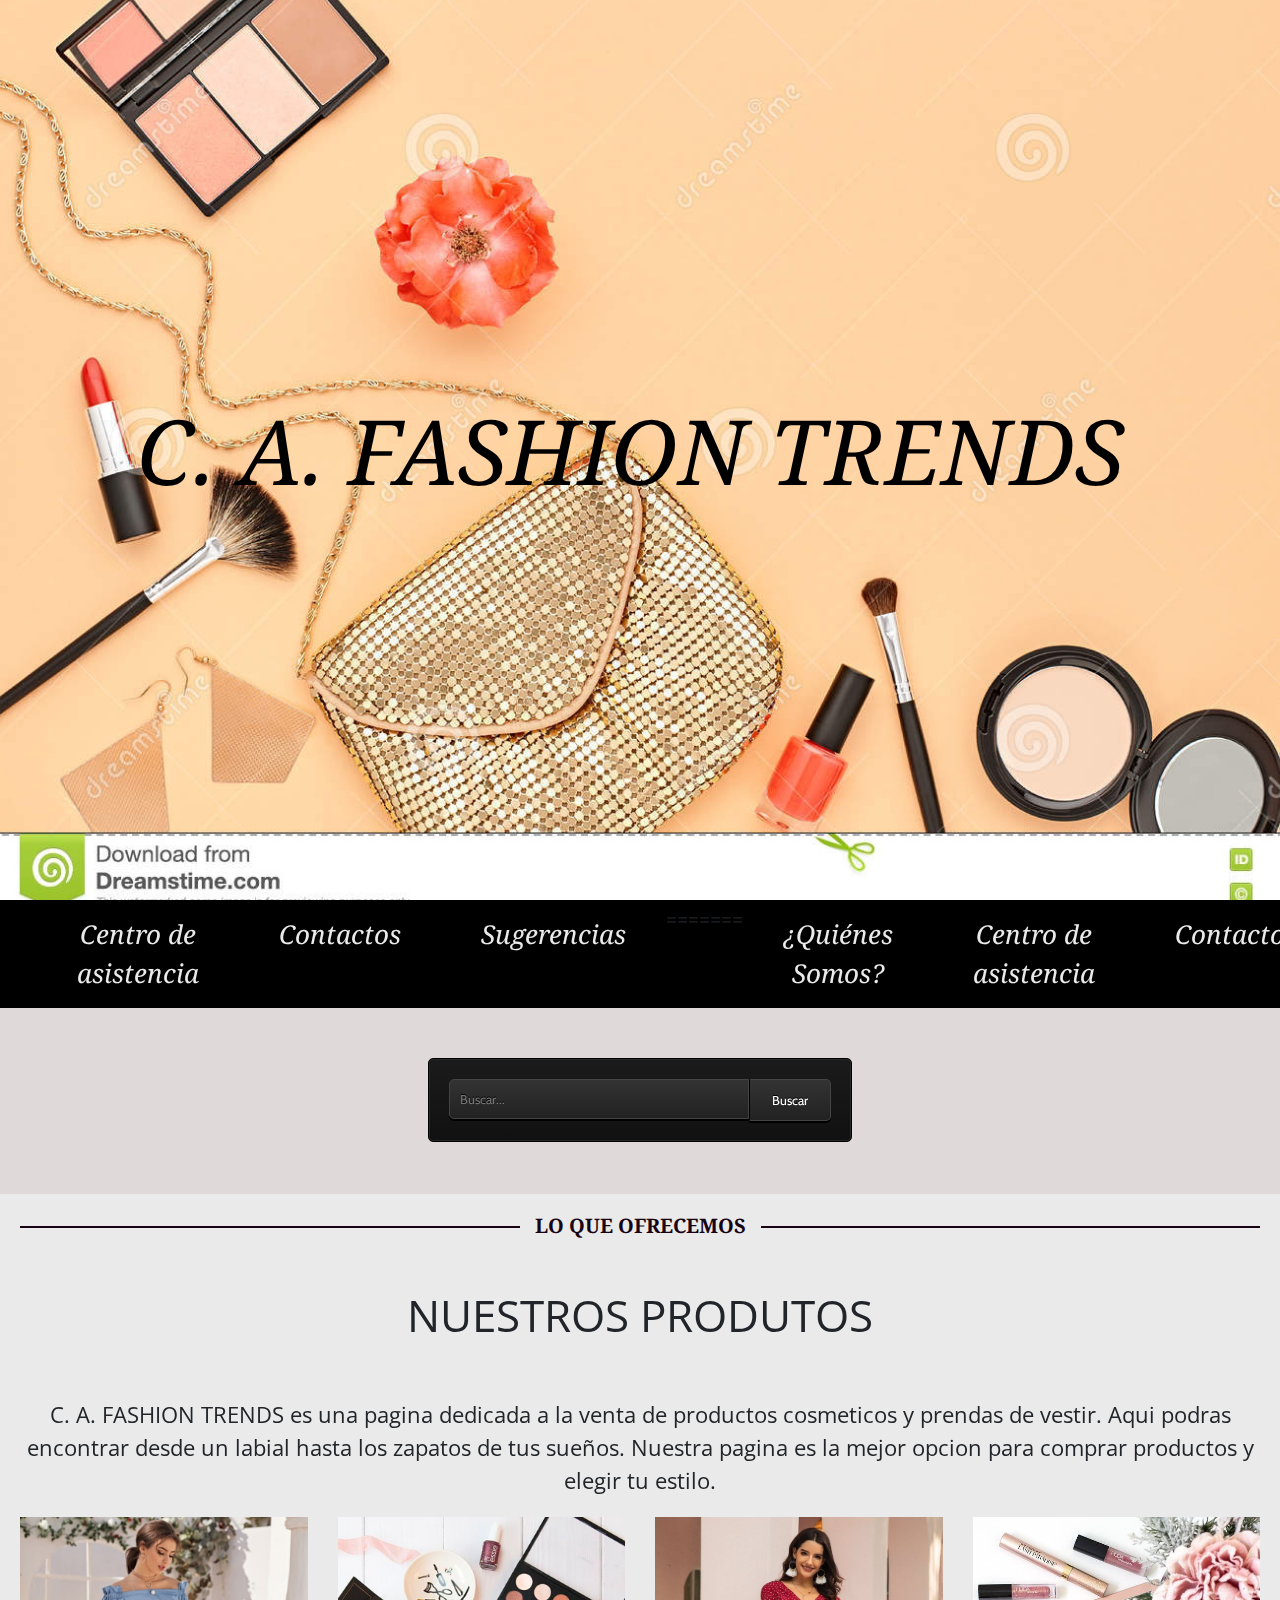
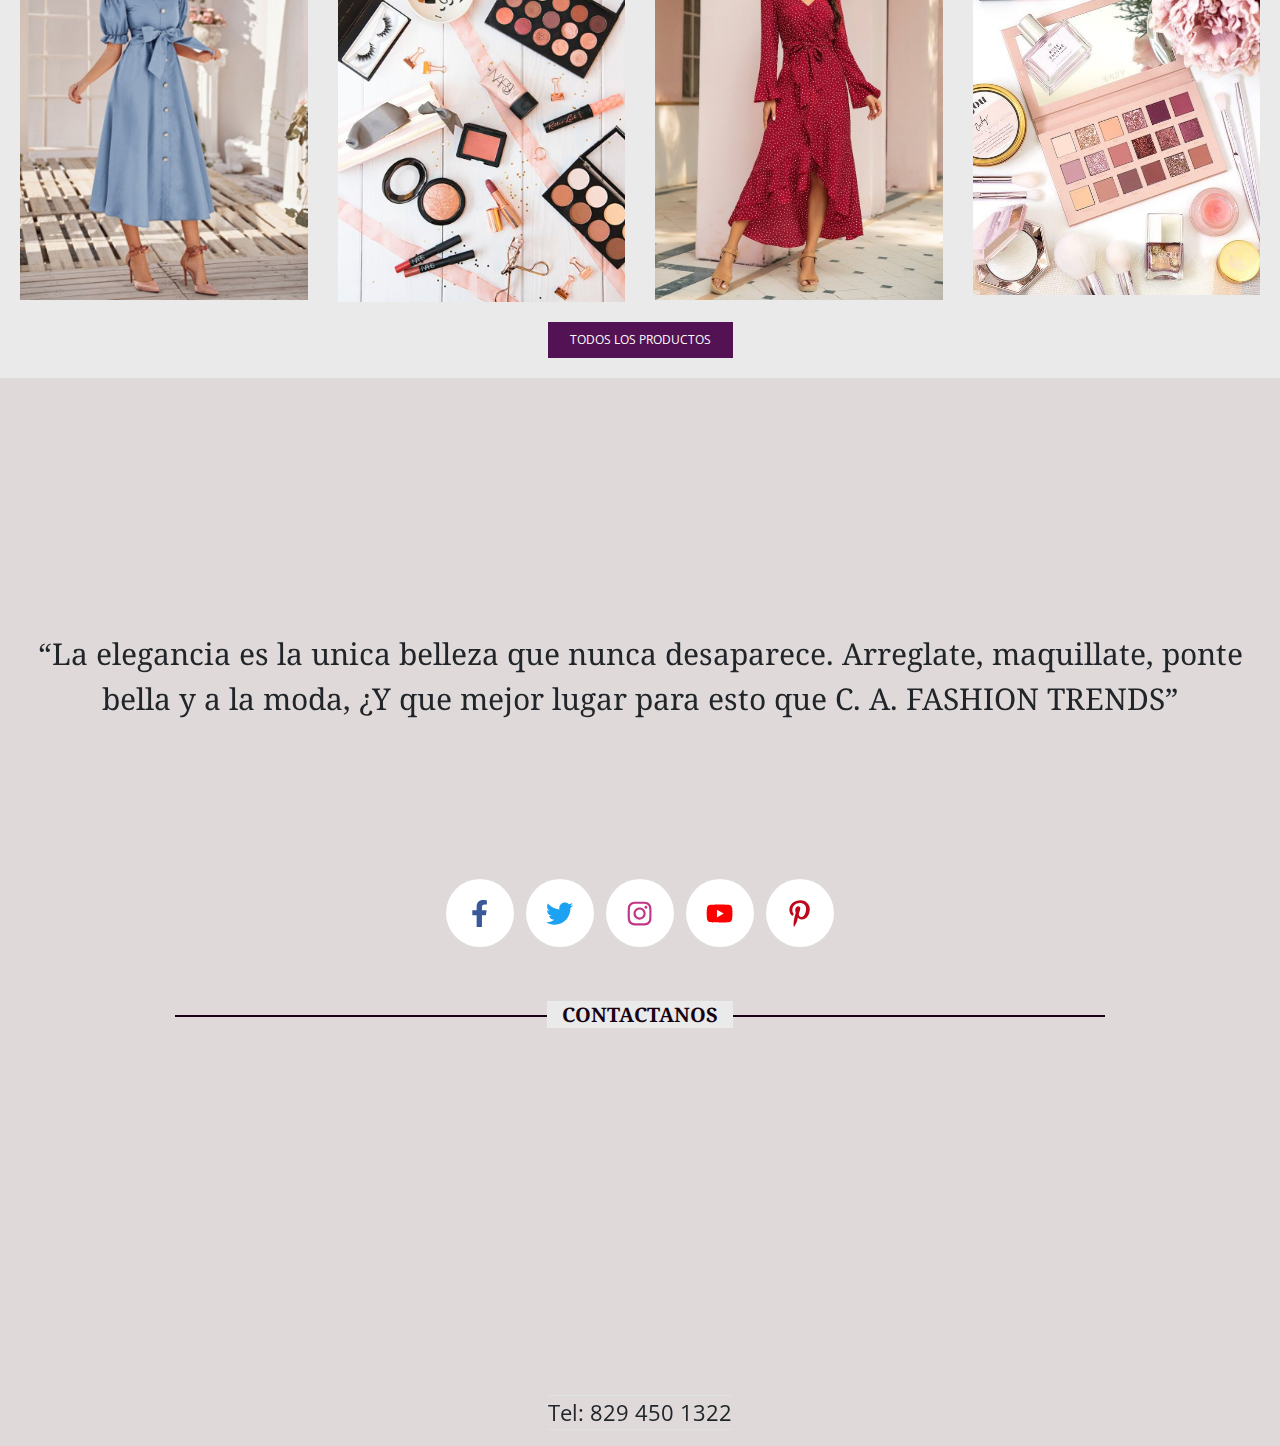
==== commit c15f8822: "quienes somos" ====
--- a/index.html
+++ b/index.html
@@ -25,10 +25,18 @@
   <!--Menu-->
   <nav class="menu">
     <a href="#">Servicios</a>
+<<<<<<< HEAD
     <a href="quienessomos.html">¿Quiénes Somos?</a>
     <a href="#">Centro de asistencia</a>
     <a href="#">Contactos</a>
     <a href="#">Sugerencias</a>
+=======
+    <a href="file:///C:/Users/A19C37603/Desktop/ventura/C.-A.-FASHION-TRENDS-/quienessomos.html">¿Quiénes Somos?</a>
+    <a href="file:///C:/Users/A19C37603/Desktop/ventura/C.-A.-FASHION-TRENDS-/centrodeasistencia.html">Centro de asistencia</a>
+    <a href="file:///C:/Users/A19C37603/Desktop/ventura/C.-A.-FASHION-TRENDS-/contactos.html">Contactos</a>
+    <a href="file:///C:/Users/A19C37603/Desktop/ventura/C.-A.-FASHION-TRENDS-/sugerencias.html">Sugerencias</a>
+
+>>>>>>> origin/carolinv
     
 </nav>
 <!--Fin menu-->
@@ -52,7 +60,7 @@
         <article class="col-12 text-center">
             <h2 class="subtitulo"><span>Lo que ofrecemos</span></h2>
             <p class="titulo">Nuestros Produtos</p>
-            <p>  C. A. FASHION TRENDS es una pagina dedicada a la venta de productos cosmeticos y prendas de  vestir. Aqui podras encontrar desde un pintalabios hasta los zapatos de tus sueños.  Nuestra pagina es la mejor opcion de comprar productos y elegir tu estilo. </p>
+            <p>  C. A. FASHION TRENDS es una pagina dedicada a la venta de productos cosmeticos y prendas de  vestir. Aqui podras encontrar desde un labial hasta los zapatos de tus sueños.  Nuestra pagina es la mejor opcion para comprar productos y elegir tu estilo. </p>
         </article>
 
         <div class="col-12">
@@ -61,7 +69,7 @@
                     <figure class="producto">
                         <img src="img/ink.png" class="img-fluid" alt="">
                         <figcaption class="overlay">
-                            <p class="overlay-texto1">La elegancia no consiste en ponerse unn nuevo vestido.</p>
+                            <p class="overlay-texto1">La elegancia no consiste en ponerse un nuevo vestido.</p>
                         </figcaption>
                     </figure>
                 </article>
@@ -115,7 +123,7 @@
 <div class="container-fluid">
   <div class="row">
     <d class="social-buttons">
-      <a href="https://www.facebook.com/ThE_-CA-_COOK-109083950828836/" target="blank_" class="social-buttons__button social-button social-button--facebook">
+      <a href="https://www.facebook.com/profile.php?id=100068876723246" class="social-buttons__button social-button social-button--facebook">
       <span class="social-button__inner">
       <svg aria-hidden="true" focusable="false" data-prefix="fab" data-icon="facebook-f" class="svg-inline--fa fa-facebook-f fa-w-10" role="img" xmlns="http://www.w3.org/2000/svg" viewBox="0 0 320 512"><path fill="currentColor" d="M279.14 288l14.22-92.66h-88.91v-60.13c0-25.35 12.42-50.06 52.24-50.06h40.42V6.26S260.43 0 225.36 0c-73.22 0-121.08 44.38-121.08 124.72v70.62H22.89V288h81.39v224h100.17V288z"></path></svg>
       </span>
@@ -125,17 +133,17 @@
       <svg aria-hidden="true" focusable="false" data-prefix="fab" data-icon="twitter" class="svg-inline--fa fa-twitter fa-w-16" role="img" xmlns="http://www.w3.org/2000/svg" viewBox="0 0 512 512"><path fill="currentColor" d="M459.37 151.716c.325 4.548.325 9.097.325 13.645 0 138.72-105.583 298.558-298.558 298.558-59.452 0-114.68-17.219-161.137-47.106 8.447.974 16.568 1.299 25.34 1.299 49.055 0 94.213-16.568 130.274-44.832-46.132-.975-84.792-31.188-98.112-72.772 6.498.974 12.995 1.624 19.818 1.624 9.421 0 18.843-1.3 27.614-3.573-48.081-9.747-84.143-51.98-84.143-102.985v-1.299c13.969 7.797 30.214 12.67 47.431 13.319-28.264-18.843-46.781-51.005-46.781-87.391 0-19.492 5.197-37.36 14.294-52.954 51.655 63.675 129.3 105.258 216.365 109.807-1.624-7.797-2.599-15.918-2.599-24.04 0-57.828 46.782-104.934 104.934-104.934 30.213 0 57.502 12.67 76.67 33.137 23.715-4.548 46.456-13.32 66.599-25.34-7.798 24.366-24.366 44.833-46.132 57.827 21.117-2.273 41.584-8.122 60.426-16.243-14.292 20.791-32.161 39.308-52.628 54.253z"></path></svg>
       </span>
       </a>
-      <a href="https://instagram.com/the_c_a_cook?igshid=1142slgdsyijv" target="blank_" class="social-buttons__button social-button social-button--instagram">
+      <a href="https://instagram.com/c.a_fashion_trends?utm_medium=copy_link" class="social-buttons__button social-button social-button--instagram">
       <span class="social-button__inner">
       <svg aria-hidden="true" focusable="false" data-prefix="fab" data-icon="instagram" class="svg-inline--fa fa-instagram fa-w-14" role="img" xmlns="http://www.w3.org/2000/svg" viewBox="0 0 448 512"><path fill="currentColor" d="M224.1 141c-63.6 0-114.9 51.3-114.9 114.9s51.3 114.9 114.9 114.9S339 319.5 339 255.9 287.7 141 224.1 141zm0 189.6c-41.1 0-74.7-33.5-74.7-74.7s33.5-74.7 74.7-74.7 74.7 33.5 74.7 74.7-33.6 74.7-74.7 74.7zm146.4-194.3c0 14.9-12 26.8-26.8 26.8-14.9 0-26.8-12-26.8-26.8s12-26.8 26.8-26.8 26.8 12 26.8 26.8zm76.1 27.2c-1.7-35.9-9.9-67.7-36.2-93.9-26.2-26.2-58-34.4-93.9-36.2-37-2.1-147.9-2.1-184.9 0-35.8 1.7-67.6 9.9-93.9 36.1s-34.4 58-36.2 93.9c-2.1 37-2.1 147.9 0 184.9 1.7 35.9 9.9 67.7 36.2 93.9s58 34.4 93.9 36.2c37 2.1 147.9 2.1 184.9 0 35.9-1.7 67.7-9.9 93.9-36.2 26.2-26.2 34.4-58 36.2-93.9 2.1-37 2.1-147.8 0-184.8zM398.8 388c-7.8 19.6-22.9 34.7-42.6 42.6-29.5 11.7-99.5 9-132.1 9s-102.7 2.6-132.1-9c-19.6-7.8-34.7-22.9-42.6-42.6-11.7-29.5-9-99.5-9-132.1s-2.6-102.7 9-132.1c7.8-19.6 22.9-34.7 42.6-42.6 29.5-11.7 99.5-9 132.1-9s102.7-2.6 132.1 9c19.6 7.8 34.7 22.9 42.6 42.6 11.7 29.5 9 99.5 9 132.1s2.7 102.7-9 132.1z"></path></svg>
       </span>
       </a>
-      <a href="#" target="blank_" class="social-buttons__button social-button social-button--youtube">
+      <a href="https://youtube.com/channel/UCTRGMHIpTh5OTs8uYUIFd_Q" target="blank_" class="social-buttons__button social-button social-button--youtube">
       <span class="social-button__inner">
       <svg aria-hidden="true" focusable="false" data-prefix="fab" data-icon="youtube" class="svg-inline--fa fa-youtube fa-w-18" role="img" xmlns="http://www.w3.org/2000/svg" viewBox="0 0 576 512"><path fill="currentColor" d="M549.655 124.083c-6.281-23.65-24.787-42.276-48.284-48.597C458.781 64 288 64 288 64S117.22 64 74.629 75.486c-23.497 6.322-42.003 24.947-48.284 48.597-11.412 42.867-11.412 132.305-11.412 132.305s0 89.438 11.412 132.305c6.281 23.65 24.787 41.5 48.284 47.821C117.22 448 288 448 288 448s170.78 0 213.371-11.486c23.497-6.321 42.003-24.171 48.284-47.821 11.412-42.867 11.412-132.305 11.412-132.305s0-89.438-11.412-132.305zm-317.51 213.508V175.185l142.739 81.205-142.739 81.201z"></path></svg>
       </span>
       </a>
-      <a href="#" target="blank_" class="social-buttons__button social-button social-button--pinterest">
+      <a href="https://pin.it/2Ff3tFl" target="blank_" class="social-buttons__button social-button social-button--pinterest">
       <span class="social-button__inner">
       <svg aria-hidden="true" focusable="false" data-prefix="fab" data-icon="pinterest-p" class="svg-inline--fa fa-pinterest-p fa-w-12" role="img" xmlns="http://www.w3.org/2000/svg" viewBox="0 0 384 512"><path fill="currentColor" d="M204 6.5C101.4 6.5 0 74.9 0 185.6 0 256 39.6 296 63.6 296c9.9 0 15.6-27.6 15.6-35.4 0-9.3-23.7-29.1-23.7-67.8 0-80.4 61.2-137.4 140.4-137.4 68.1 0 118.5 38.7 118.5 109.8 0 53.1-21.3 152.7-90.3 152.7-24.9 0-46.2-18-46.2-43.8 0-37.8 26.4-74.4 26.4-113.4 0-66.2-93.9-54.2-93.9 25.8 0 16.8 2.1 35.4 9.6 50.7-13.8 59.4-42 147.9-42 209.1 0 18.9 2.7 37.5 4.5 56.4 3.4 3.8 1.7 3.4 6.9 1.5 50.4-69 48.6-82.5 71.4-172.8 12.3 23.4 44.1 36 69.3 36 106.2 0 153.9-103.5 153.9-196.8C384 71.3 298.2 6.5 204 6.5z"></path></svg>
       </span>
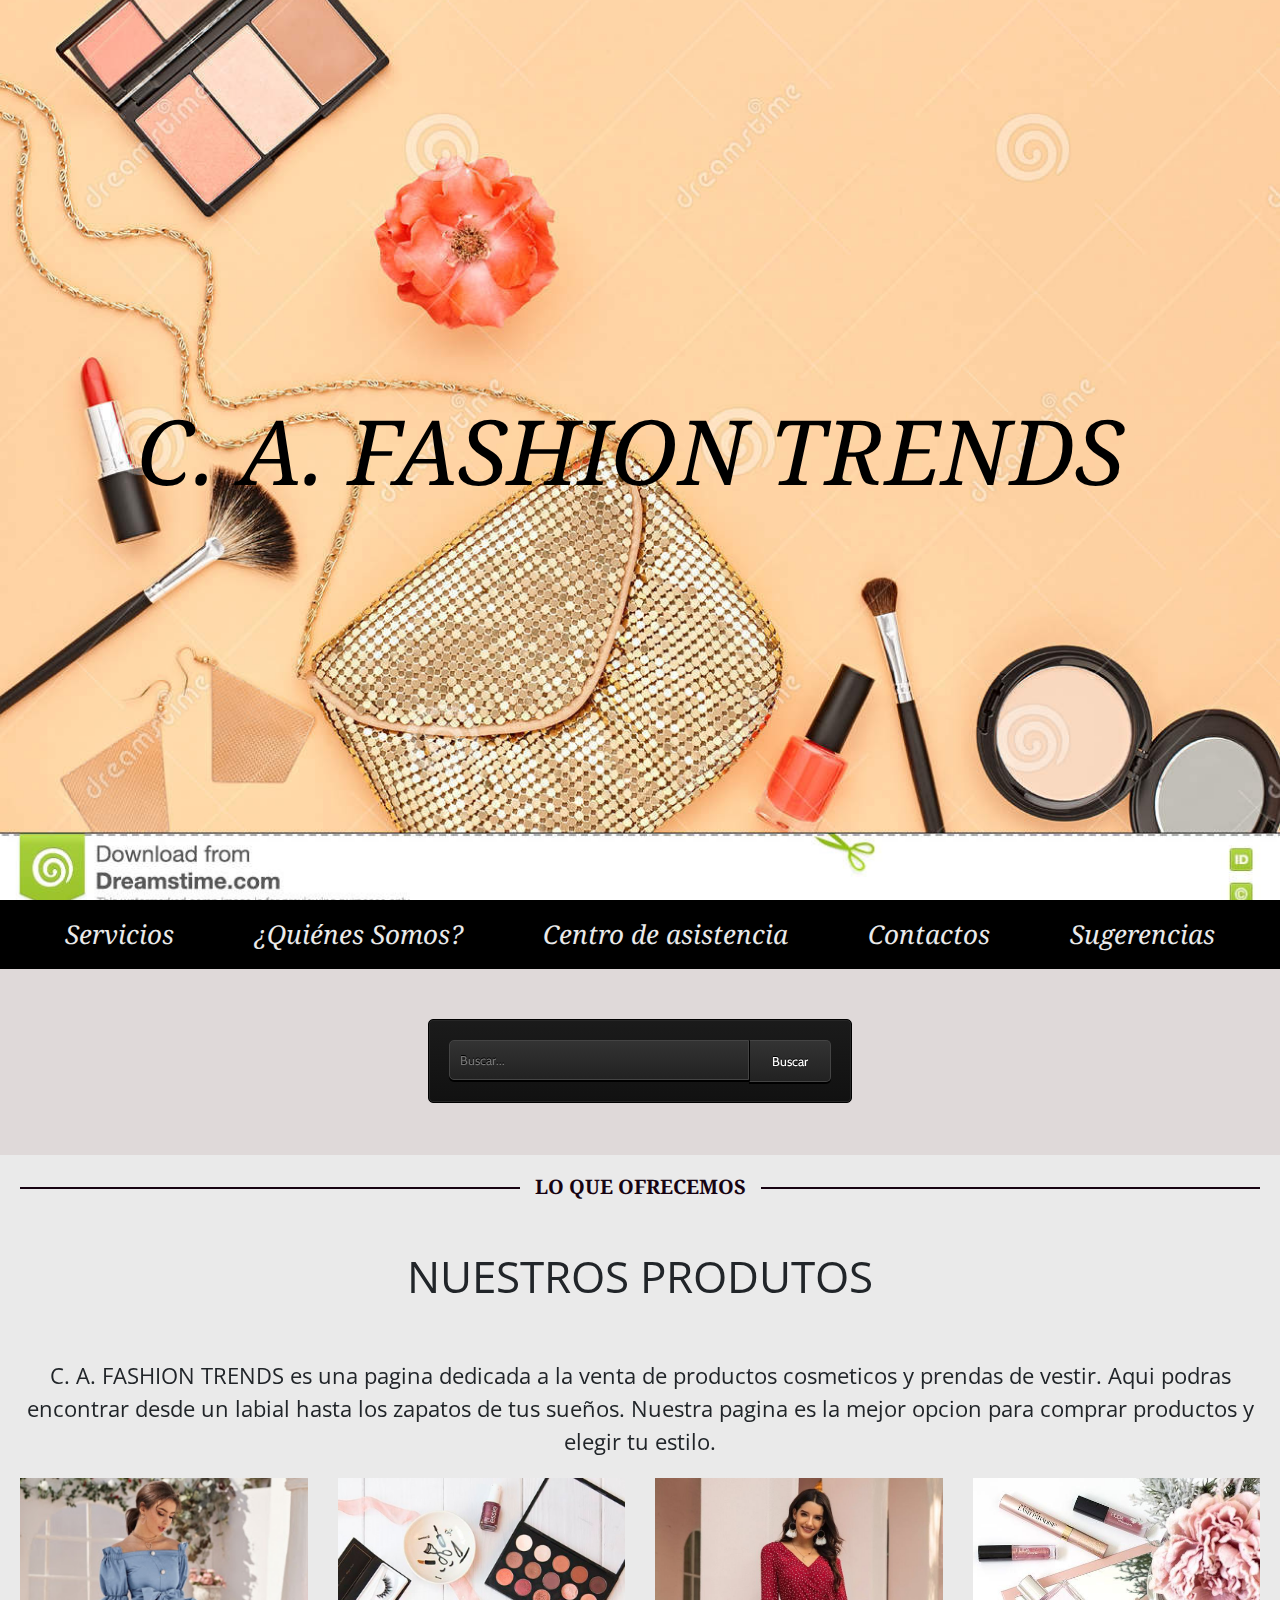
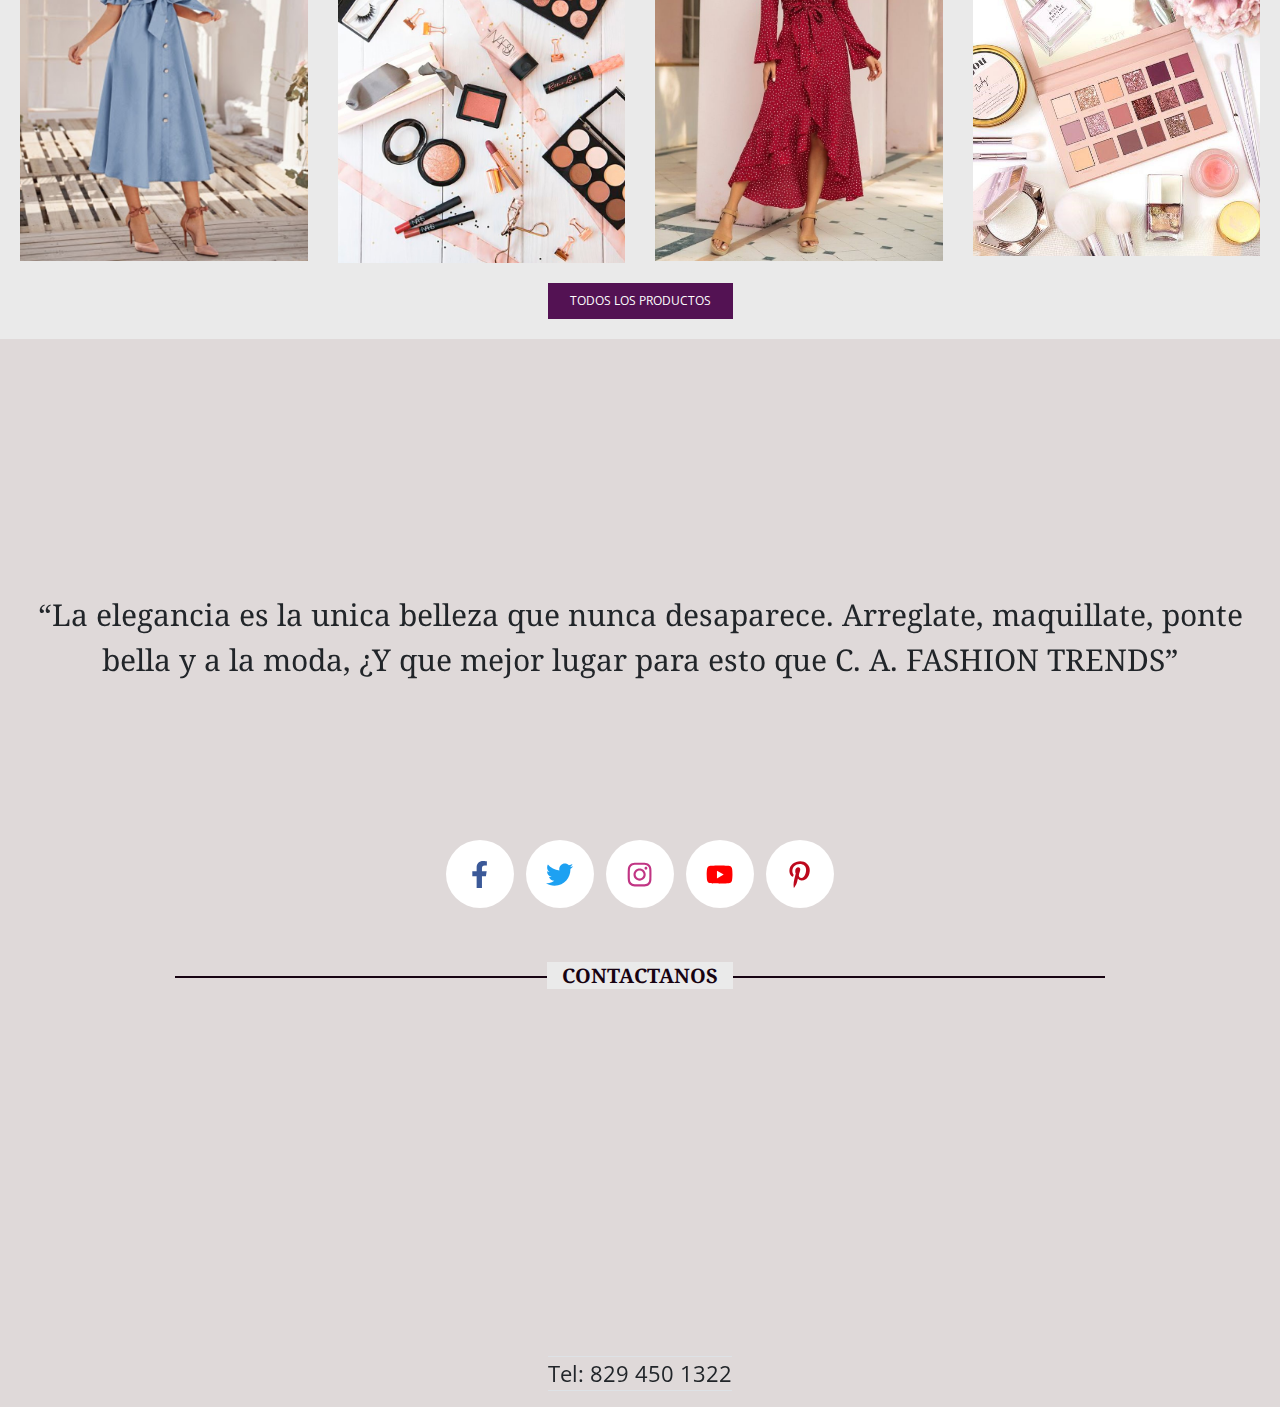
==== commit 461a91b6: "Centro de asistencia" ====
--- a/index.html
+++ b/index.html
@@ -25,18 +25,13 @@
   <!--Menu-->
   <nav class="menu">
     <a href="#">Servicios</a>
-<<<<<<< HEAD
+
     <a href="quienessomos.html">¿Quiénes Somos?</a>
-    <a href="#">Centro de asistencia</a>
-    <a href="#">Contactos</a>
-    <a href="#">Sugerencias</a>
-=======
-    <a href="file:///C:/Users/A19C37603/Desktop/ventura/C.-A.-FASHION-TRENDS-/quienessomos.html">¿Quiénes Somos?</a>
-    <a href="file:///C:/Users/A19C37603/Desktop/ventura/C.-A.-FASHION-TRENDS-/centrodeasistencia.html">Centro de asistencia</a>
-    <a href="file:///C:/Users/A19C37603/Desktop/ventura/C.-A.-FASHION-TRENDS-/contactos.html">Contactos</a>
-    <a href="file:///C:/Users/A19C37603/Desktop/ventura/C.-A.-FASHION-TRENDS-/sugerencias.html">Sugerencias</a>
+    <a href="centrodeasistencia.html">Centro de asistencia</a>
+    <a href="contactos.html">Contactos</a>
+    <a href="sugerencias.html">Sugerencias</a>
 
->>>>>>> origin/carolinv
+
     
 </nav>
 <!--Fin menu-->
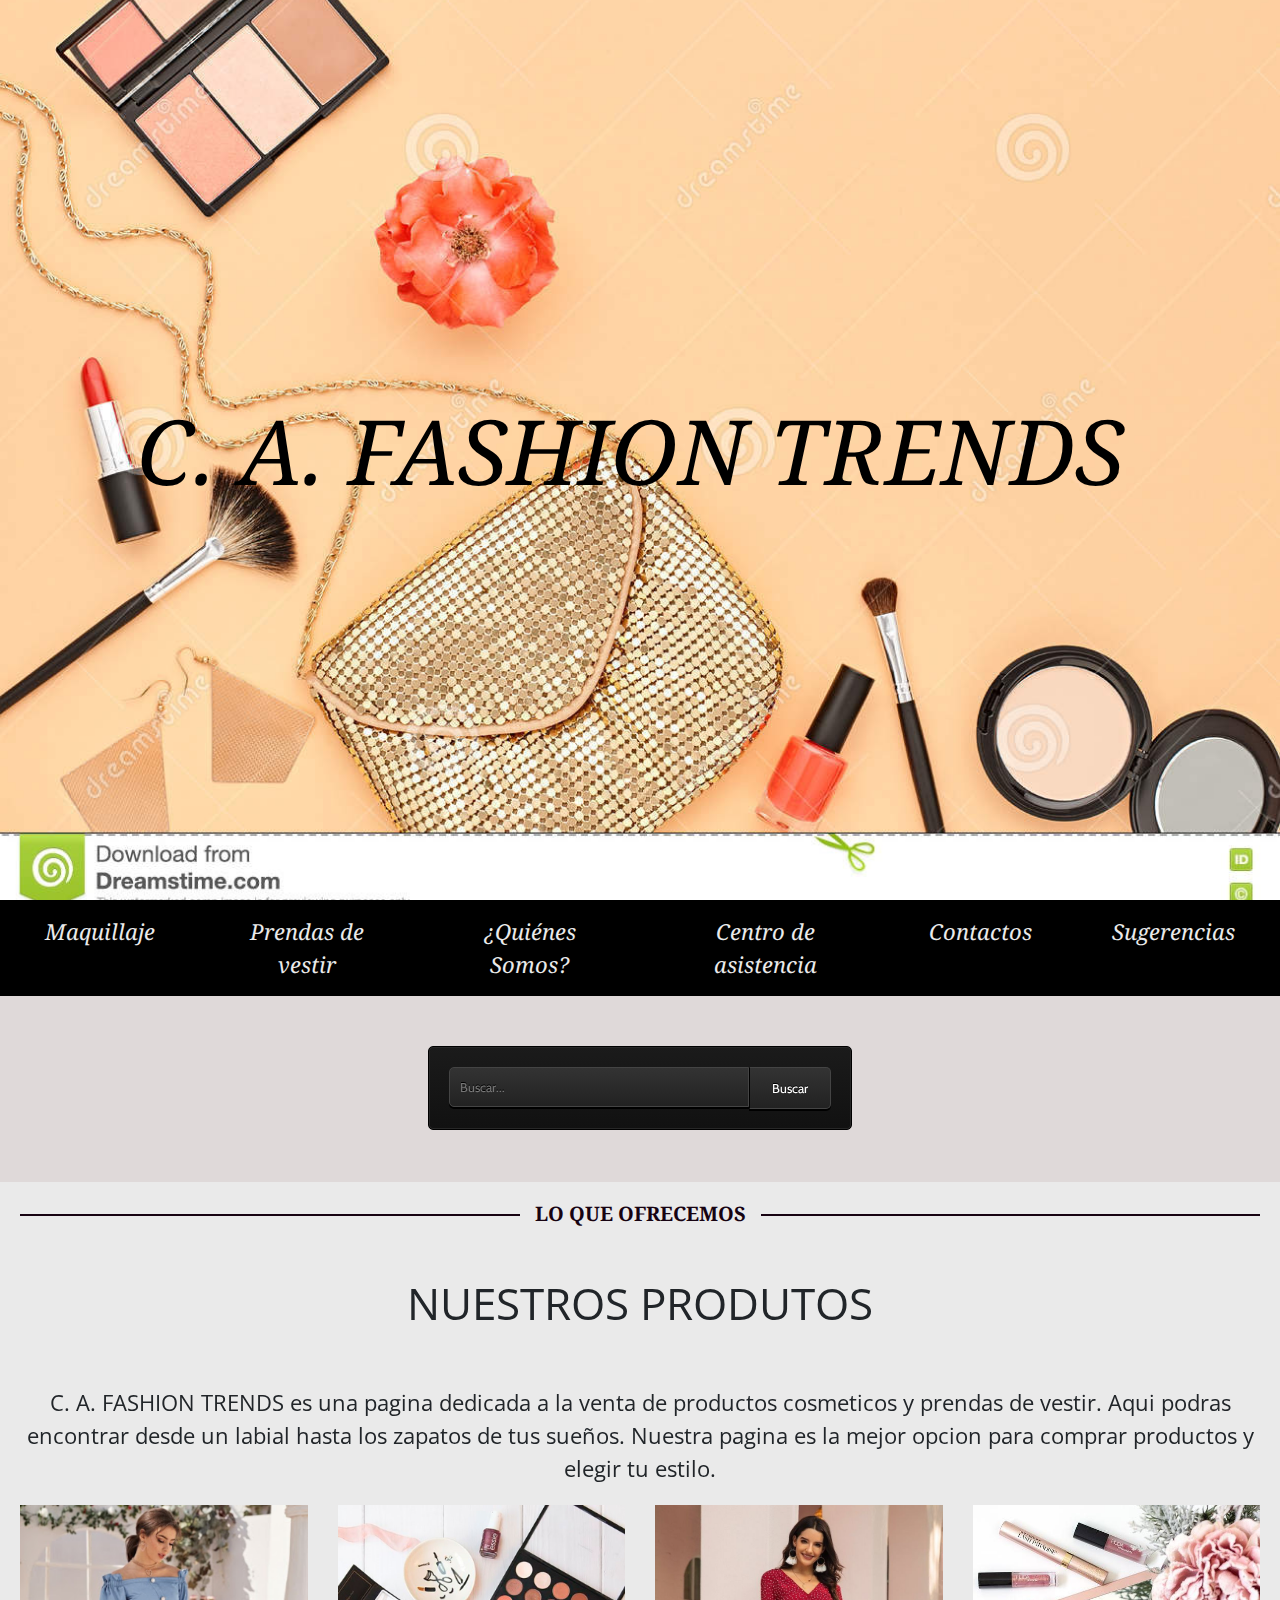
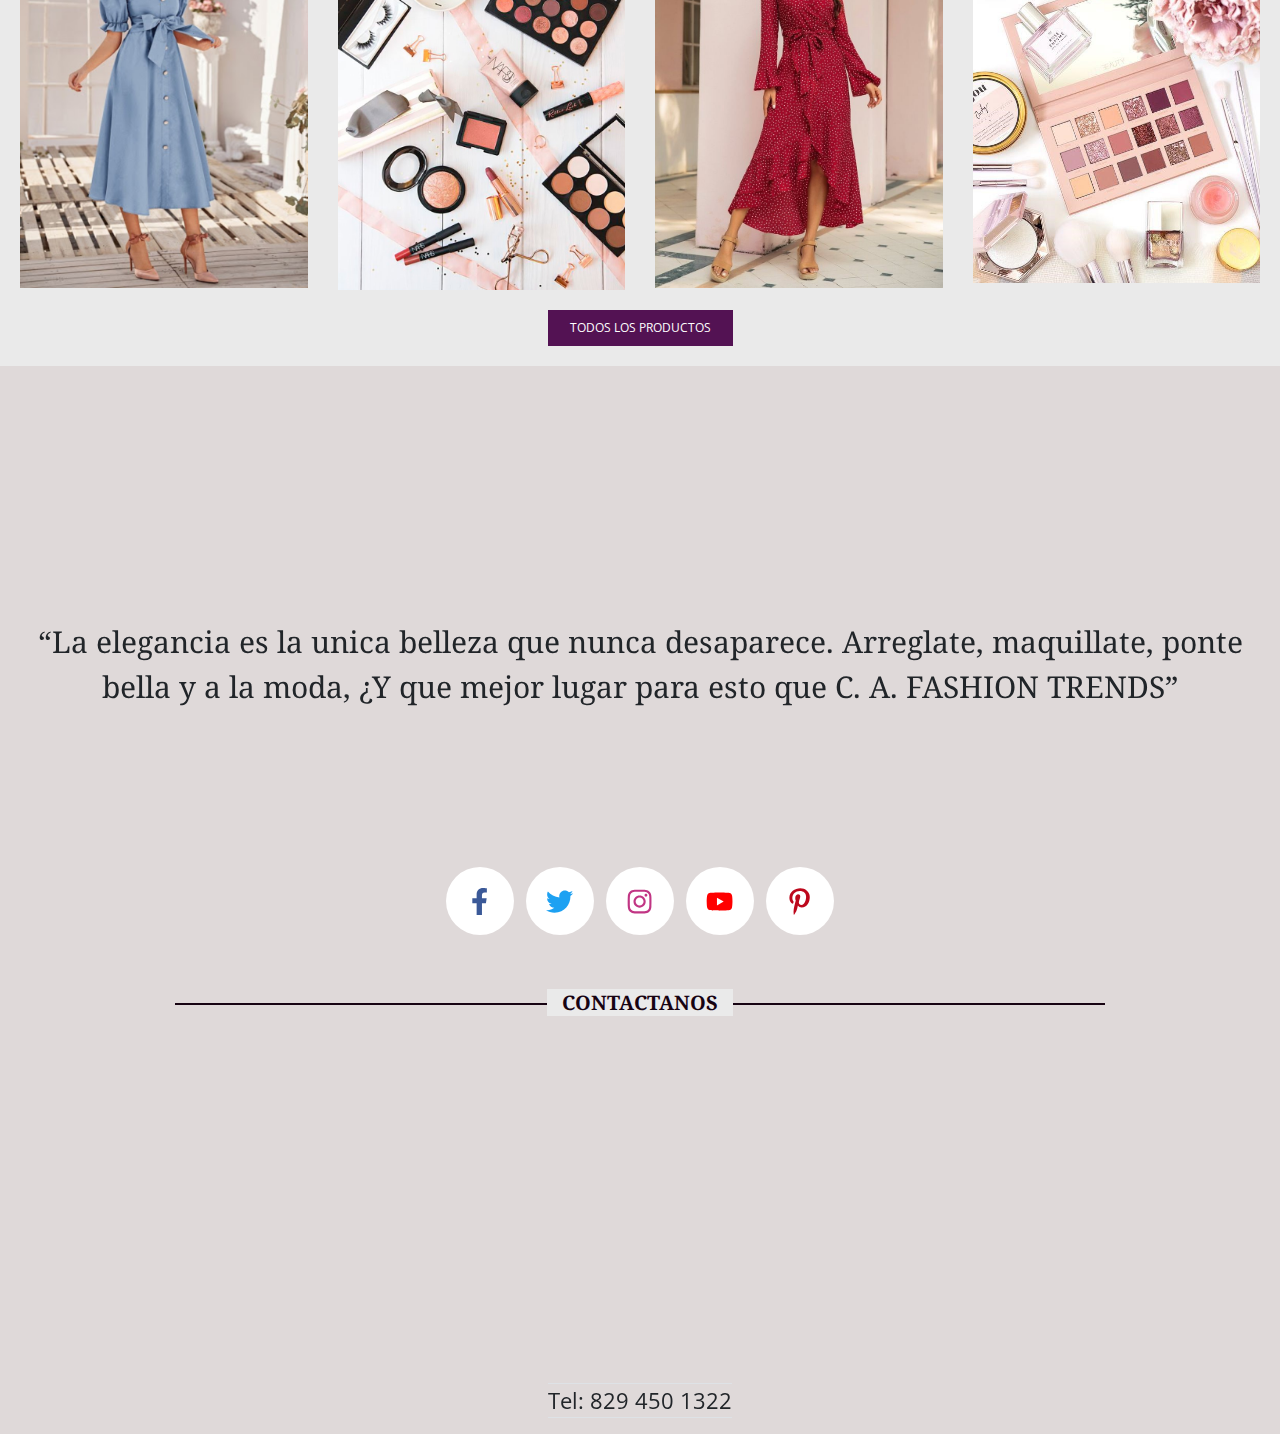
==== commit ba500257: "Prendras" ====
--- a/index.html
+++ b/index.html
@@ -24,8 +24,8 @@
 
   <!--Menu-->
   <nav class="menu">
-    <a href="#">Servicios</a>
-
+   <a href="maquillaje.html">Maquillaje </a>
+    <a href="ropas.html">Prendas de vestir</a>
     <a href="quienessomos.html">¿Quiénes Somos?</a>
     <a href="centrodeasistencia.html">Centro de asistencia</a>
     <a href="contactos.html">Contactos</a>
--- a/css/estilos.css
+++ b/css/estilos.css
@@ -87,7 +87,7 @@
 .menu a {
 	display: inline-block;
 	padding: 10px 30px;
-	font-size: 26px;
+	font-size: 22px;
 	background-color: #000;
 	margin: 0 10px;
 	transition: .5s ease all;
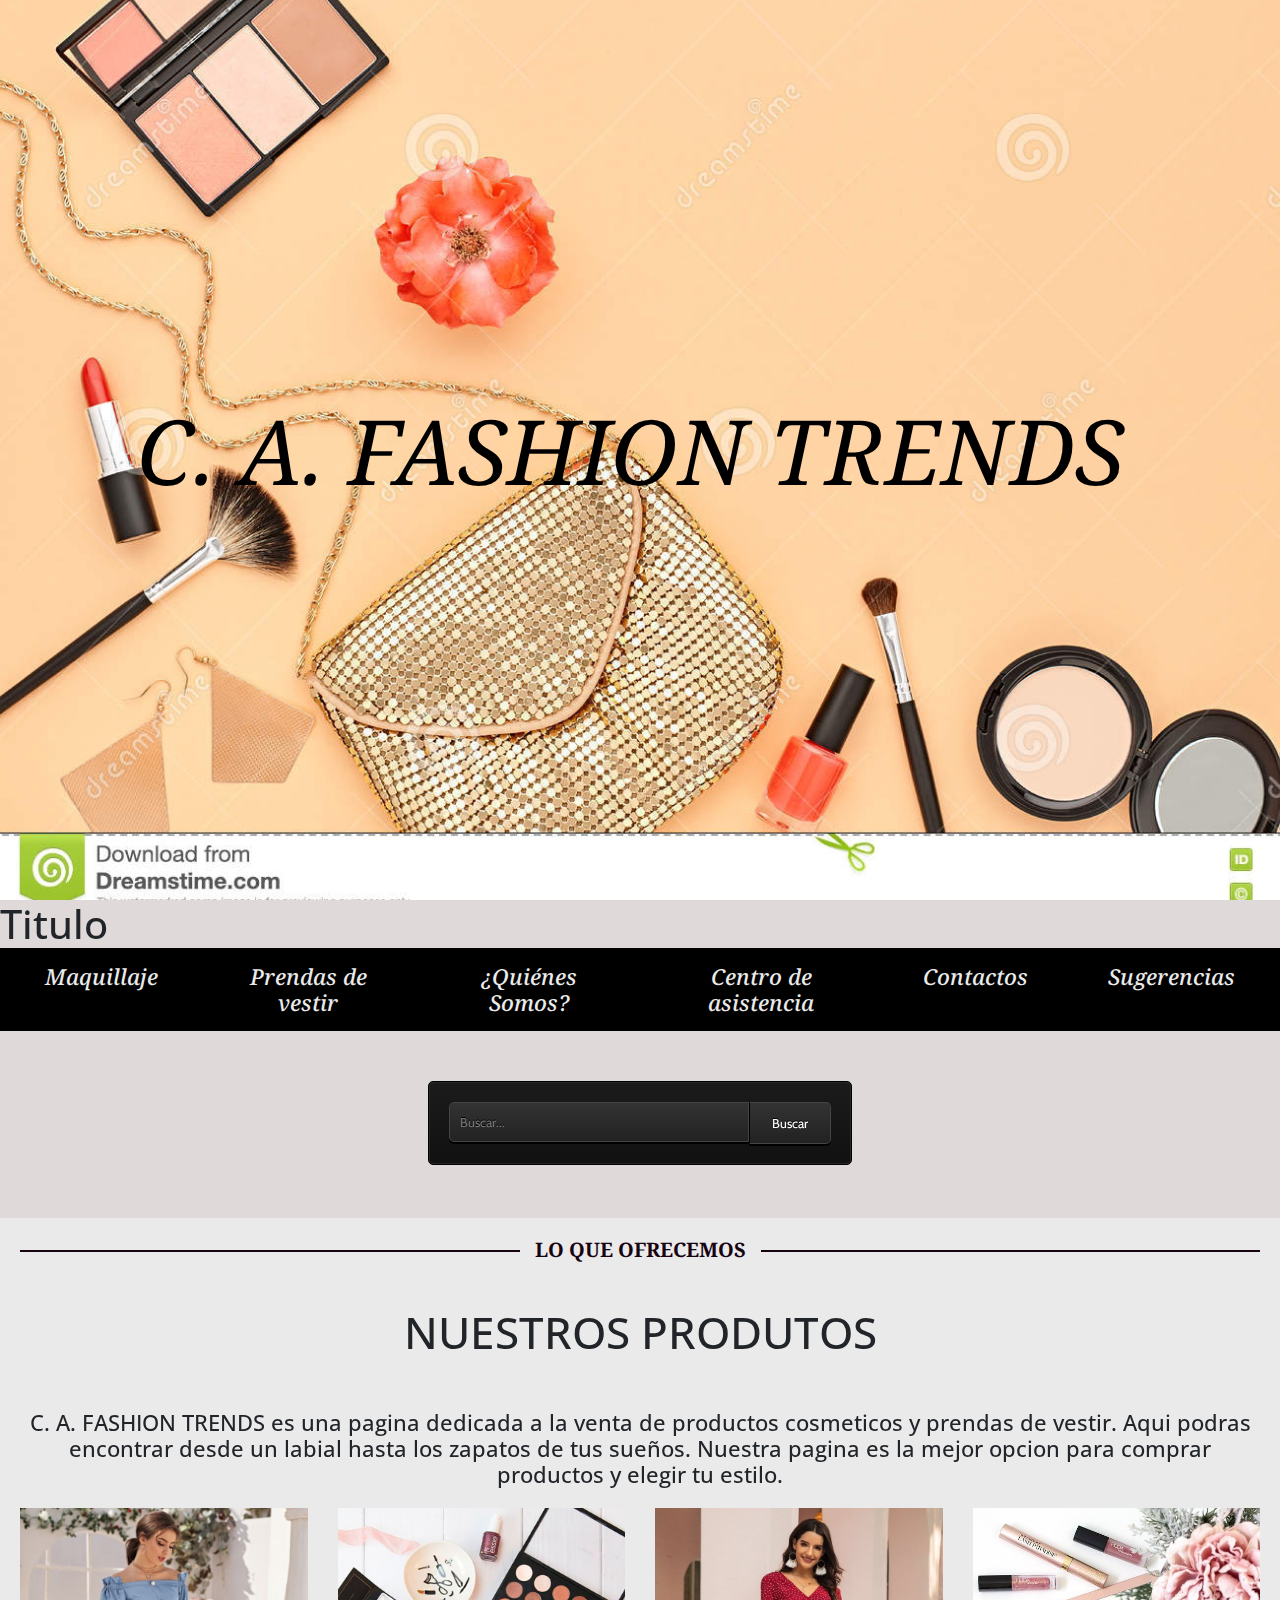
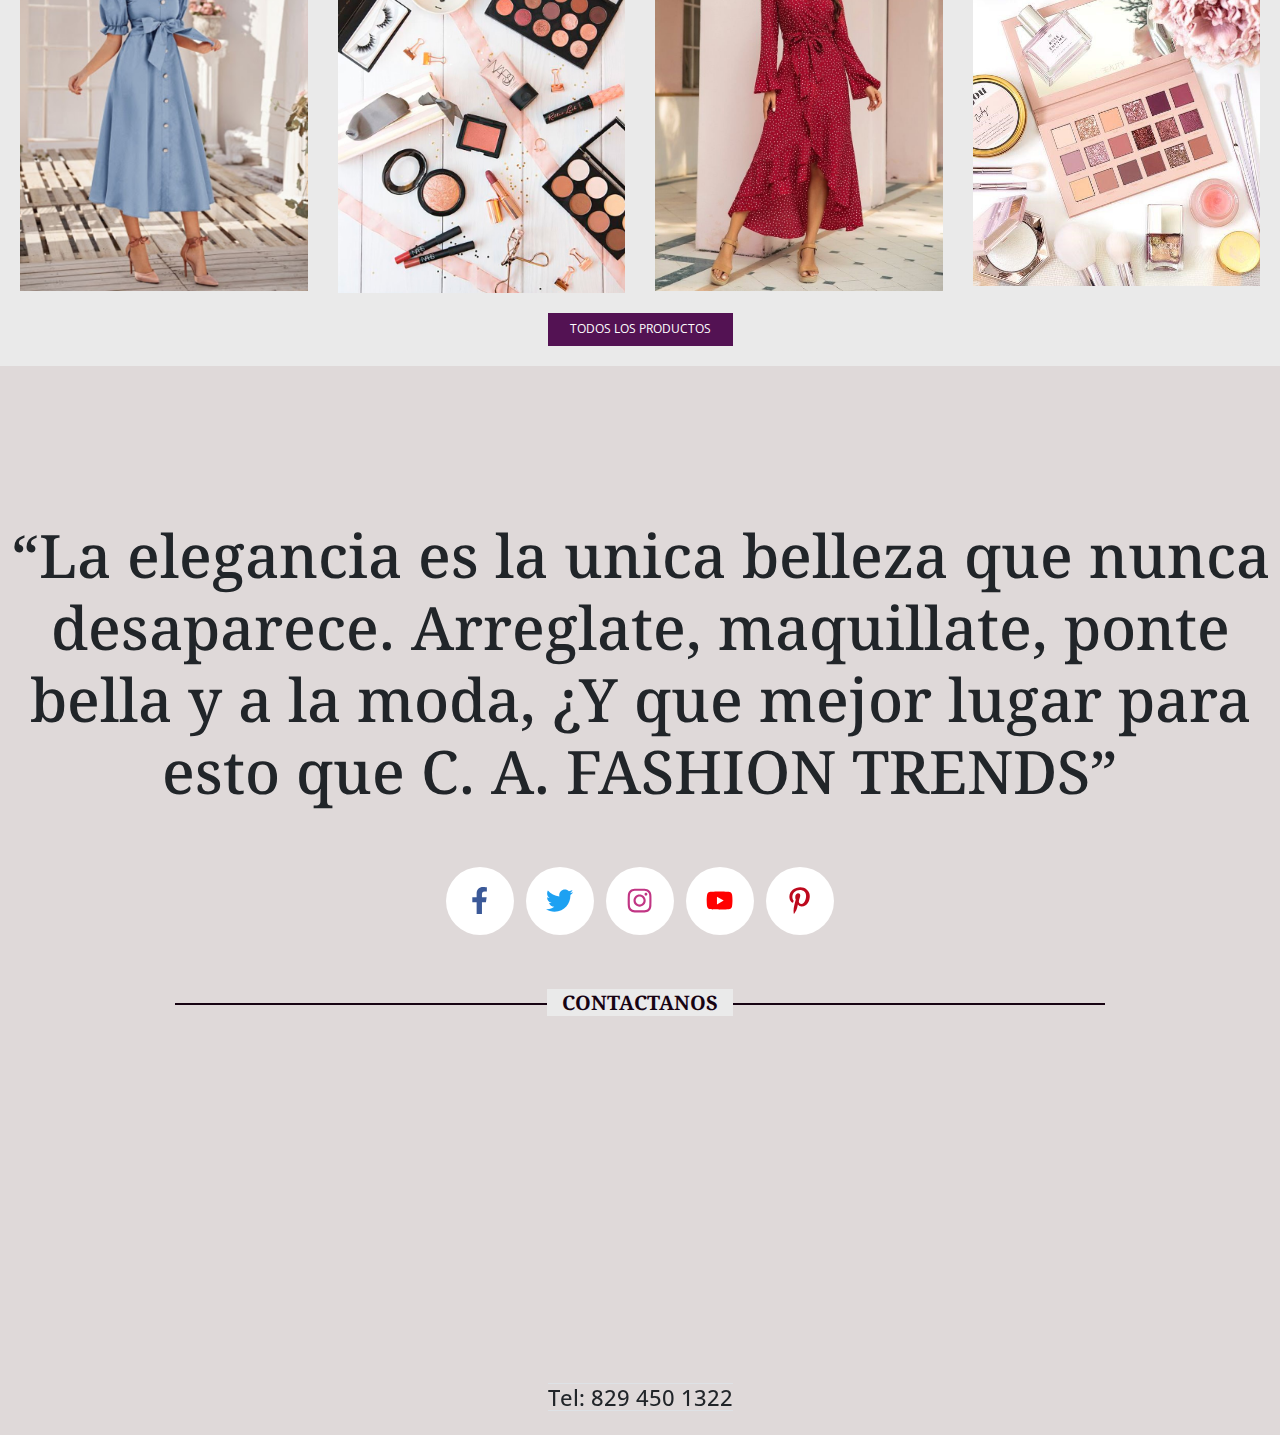
==== commit 692dc884: "Merge pull request #15 from Angeris-3/Angeris" ====
--- a/index.html
+++ b/index.html
@@ -21,7 +21,7 @@
 	</div>
 
   <!--Fin Portada-->
-
+ <h1> Titulo </>
   <!--Menu-->
   <nav class="menu">
    <a href="maquillaje.html">Maquillaje </a>
@@ -177,4 +177,4 @@
 
 </body>
 </html>
-<script src="js/main.js"></script>+<script src="js/main.js"></script>
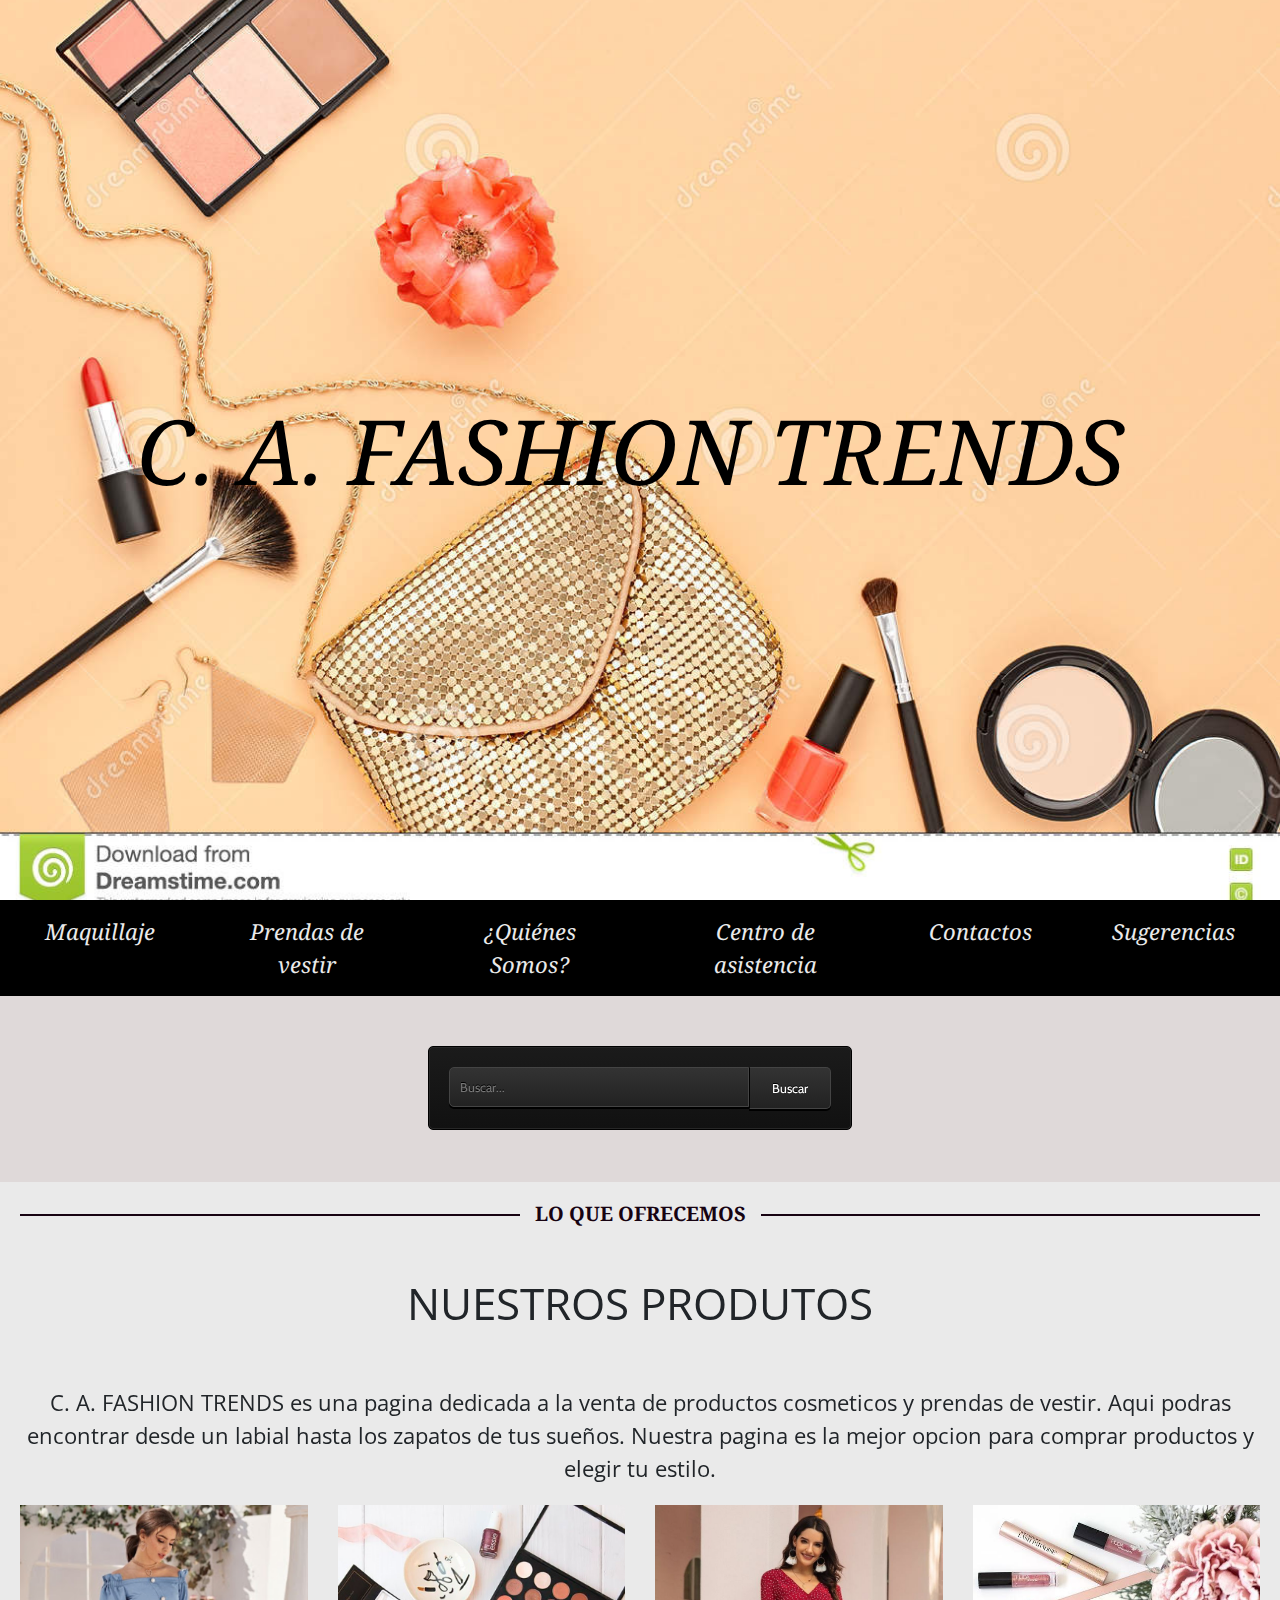
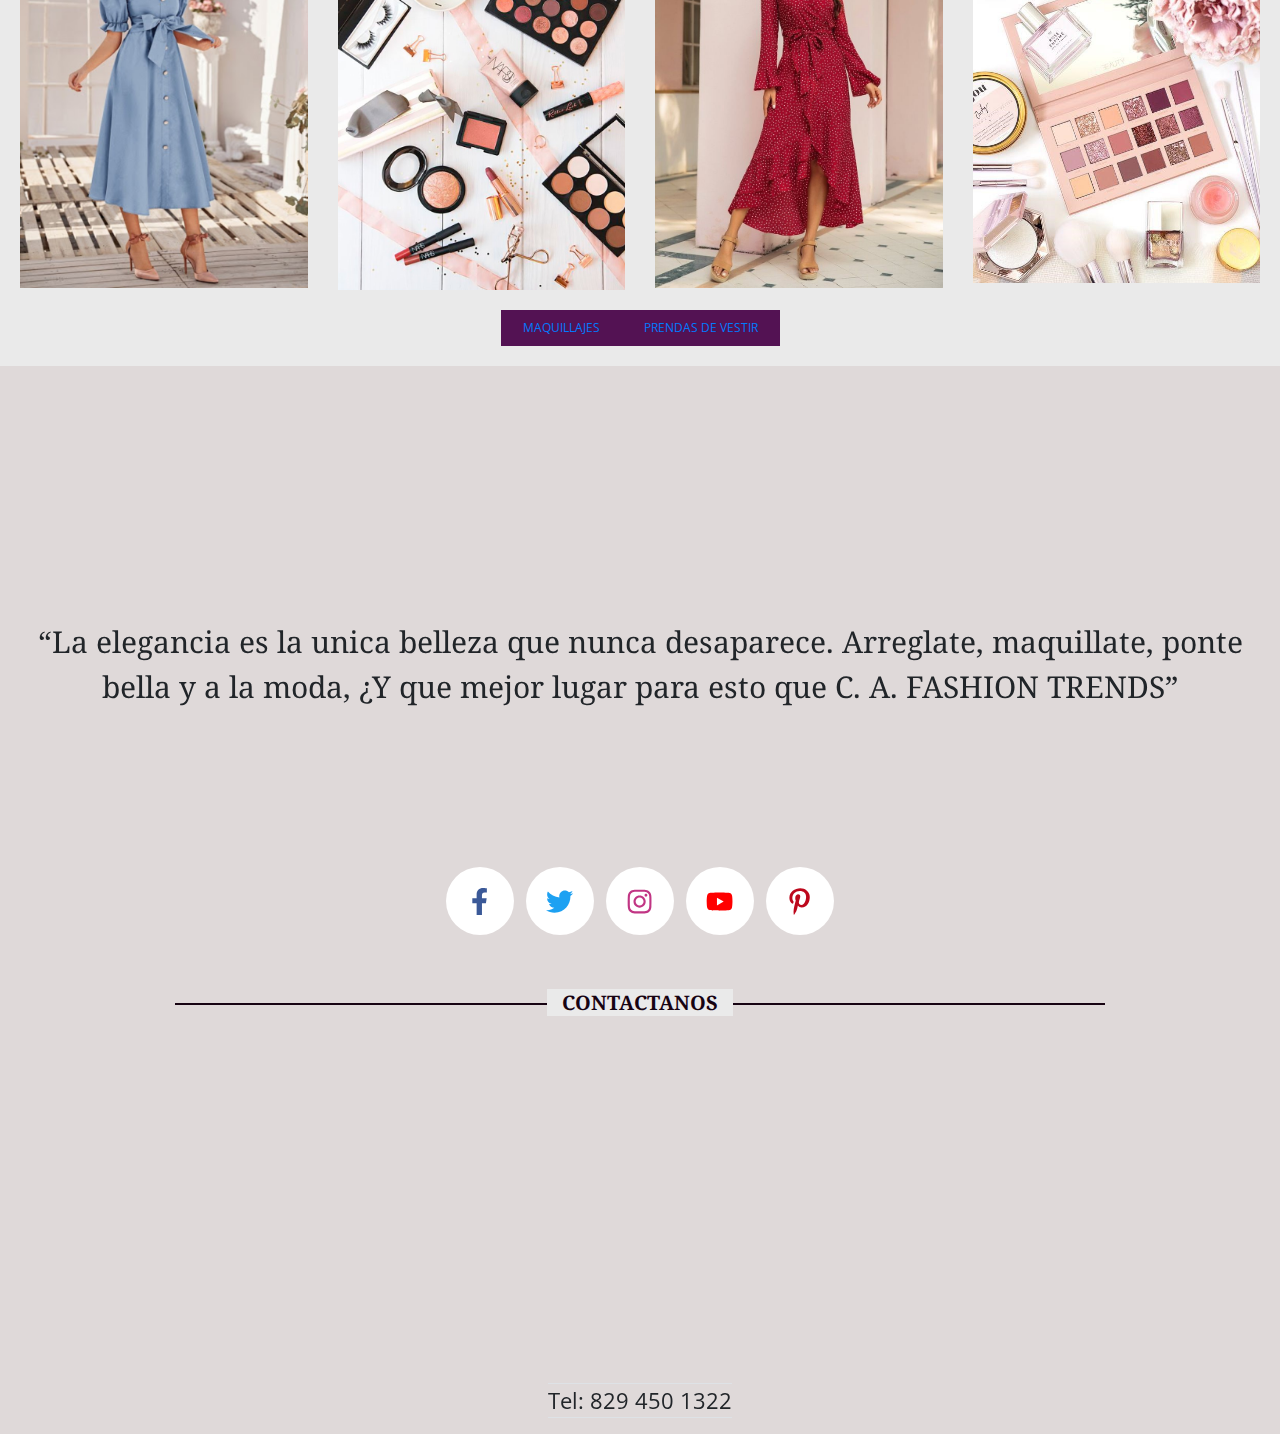
==== commit 75c2c9de: "maquillaje" ====
--- a/index.html
+++ b/index.html
@@ -21,7 +21,7 @@
 	</div>
 
   <!--Fin Portada-->
- <h1> Titulo </>
+
   <!--Menu-->
   <nav class="menu">
    <a href="maquillaje.html">Maquillaje </a>
@@ -96,7 +96,8 @@
                     </figure>
                 </article>
 
-                <button class="d-block btn-productos">Todos los productos</button>
+                <button class="d-block btn-productos"> <a href="maquillaje.html"> Maquillajes </a></button>
+                <button class="d-block btn-productos"> <a href="ropas.html"> Prendas de vestir </a></button>
             </div>
         </div>
     </div>
@@ -177,4 +178,4 @@
 
 </body>
 </html>
-<script src="js/main.js"></script>
+<script src="js/main.js"></script>